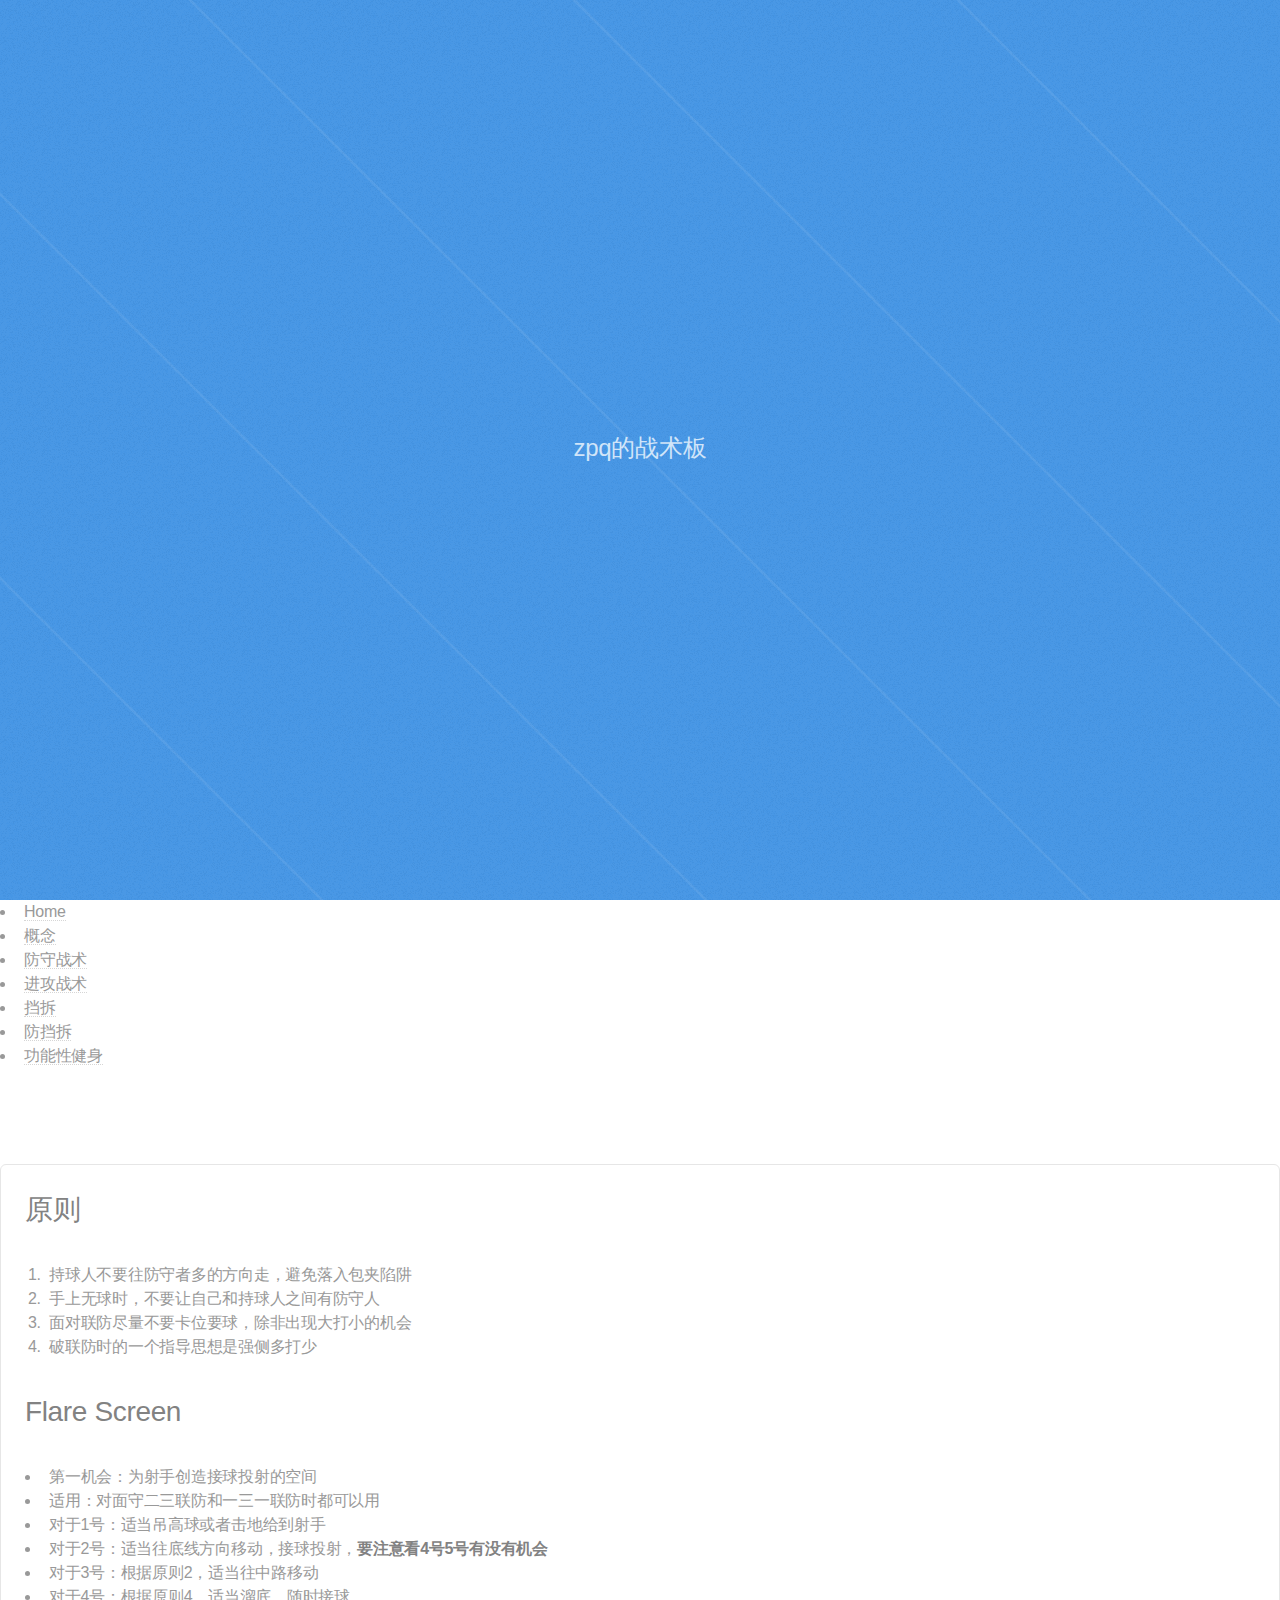
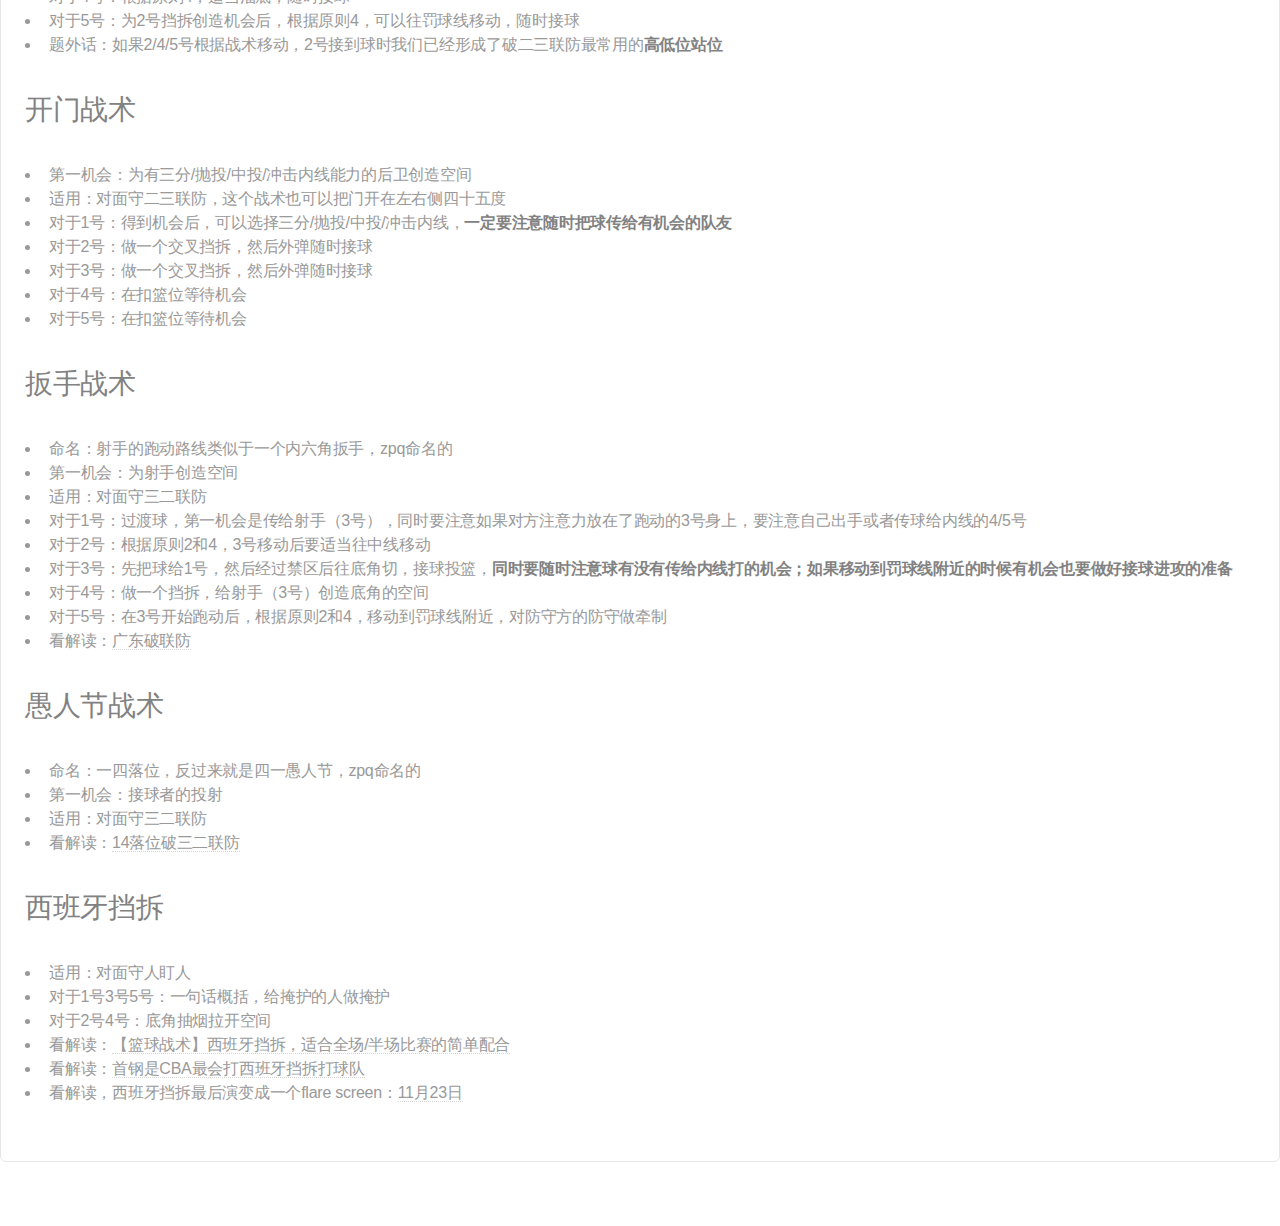
==== attack.html @ 1b08dfd0 "test" ====
<!DOCTYPE HTML>
<!--
	TXT by HTML5 UP
	html5up.net | @ajlkn
	Free for personal and commercial use under the CCA 3.0 license (html5up.net/license)
-->
<html>

<head>
	<title>进攻战术</title>
	<meta charset="utf-8" />
	<meta name="viewport" content="width=device-width, initial-scale=1, user-scalable=no" />
	<link rel="stylesheet" href="assets/css/main.css" />
</head>

<body class="is-preload">
	<div id="page-wrapper">

		<!-- Header -->
		<header id="header">
			<div class="logo container">
				<div>
					<p>zpq的战术板</p>
				</div>
			</div>
		</header>

		<!-- Nav -->
		<nav id="nav">
			<ul>
				<li><a href="index.html">Home</a></li>
				<li><a href="concept.html">概念</a></li>
				<li><a href="defense.html">防守战术</a></li>
				<li class="current"><a href="attack.html">进攻战术</a></li>
				<li><a href="pickroll.html">挡拆</a></li>
				<li><a href="pickrollDefense.html">防挡拆</a></li>
				<li><a href="fitness.html">功能性健身</a></li>
			</ul>
		</nav>

		<!-- Main -->
		<section id="main">
			<div class="container">
				<div class="row">
					<div class="col-12">
						<div class="content">

							<!-- Content -->

							<article class="box page-content">

								<!-- <section>
									<span class="image featured"><img src="images/pic05.jpg" alt="" /></span>
									<p>
										Phasellus quam turpis, feugiat sit amet ornare in, hendrerit in lectus.
										Praesent semper mod quis eget mi. Etiam eu ante risus. Aliquam erat volutpat.
										Aliquam luctus et mattis lectus sit amet pulvinar. Nam turpis nisi
										consequat etiam lorem ipsum dolor sit amet nullam.
									</p>
								</section> -->

								<section>
									<h2>原则</h2>
									<p>
									<ol>
										<li>持球人不要往防守者多的方向走，避免落入包夹陷阱</li>
										<li>手上无球时，不要让自己和持球人之间有防守人</li>
										<li>面对联防尽量不要卡位要球，除非出现大打小的机会</li>
										<li>破联防时的一个指导思想是强侧多打少</li>
									</ol>
									</p>
								</section>

								<section>
									<h2>Flare Screen</h2>
									<p style="background-color:#b1ddab;">
									<ul>
										<li>第一机会：为射手创造接球投射的空间</li>
										<li>适用：对面守二三联防和一三一联防时都可以用</li>
										<li>对于1号：适当吊高球或者击地给到射手</li>
										<li>对于2号：适当往底线方向移动，接球投射，<b>要注意看4号5号有没有机会</b></li>
										<li>对于3号：根据原则2，适当往中路移动</li>
										<li>对于4号：根据原则4，适当溜底，随时接球</li>
										<li>对于5号：为2号挡拆创造机会后，根据原则4，可以往罚球线移动，随时接球</li>
										<li>题外话：如果2/4/5号根据战术移动，2号接到球时我们已经形成了破二三联防最常用的<b>高低位站位</b></li>
									</ul>
									</p>
								</section>

								<section>
									<h2>开门战术</h2>
									<p>
									<ul>
										<li>第一机会：为有三分/抛投/中投/冲击内线能力的后卫创造空间</li>
										<li>适用：对面守二三联防，这个战术也可以把门开在左右侧四十五度</li>
										<li>对于1号：得到机会后，可以选择三分/抛投/中投/冲击内线，<b>一定要注意随时把球传给有机会的队友</b></li>
										<li>对于2号：做一个交叉挡拆，然后外弹随时接球</li>
										<li>对于3号：做一个交叉挡拆，然后外弹随时接球</li>
										<li>对于4号：在扣篮位等待机会</li>
										<li>对于5号：在扣篮位等待机会</li>
									</ul>
									</p>
								</section>

								<section>
									<h2>扳手战术</h2>
									<p style="background-color:#b1ddab;">
									<ul>
										<li>命名：射手的跑动路线类似于一个内六角扳手，zpq命名的</li>
										<li>第一机会：为射手创造空间</li>
										<li>适用：对面守三二联防</li>
										<li>对于1号：过渡球，第一机会是传给射手（3号），同时要注意如果对方注意力放在了跑动的3号身上，要注意自己出手或者传球给内线的4/5号</li>
										<li>对于2号：根据原则2和4，3号移动后要适当往中线移动</li>
										<li>对于3号：先把球给1号，然后经过禁区后往底角切，接球投篮，<b>同时要随时注意球有没有传给内线打的机会；如果移动到罚球线附近的时候有机会也要做好接球进攻的准备</b>
										</li>
										<li>对于4号：做一个挡拆，给射手（3号）创造底角的空间</li>
										<li>对于5号：在3号开始跑动后，根据原则2和4，移动到罚球线附近，对防守方的防守做牵制</li>
										<li>看解读：<a target="_blank" href="https://www.bilibili.com/video/BV1ux4y1G7eY">广东破联防</a></li>
									</ul>
									</p>
								</section>

								<section>
									<h2>愚人节战术</h2>
									<p>
									<ul>
										<li>命名：一四落位，反过来就是四一愚人节，zpq命名的</li>
										<li>第一机会：接球者的投射</li>
										<li>适用：对面守三二联防</li>
										<li>看解读：<a target="_blank" href="https://www.bilibili.com/video/BV1Rs4y1Y71K">14落位破三二联防</a>
										</li>
									</ul>
									</p>
								</section>

								<section>
									<h2>西班牙挡拆</h2>
									<p style="background-color:#b1ddab;">
									<ul>
										<li>适用：对面守人盯人</li>
										<li>对于1号3号5号：一句话概括，给掩护的人做掩护</li>
										<li>对于2号4号：底角抽烟拉开空间</li>
										<li>看解读：<a target="_blank" href="https://www.bilibili.com/video/BV1g3411w7Gk">【篮球战术】西班牙挡拆，适合全场/半场比赛的简单配合</a>
										</li>
										<li>看解读：<a target="_blank" href="https://www.bilibili.com/video/BV1e84y1a7om">首钢是CBA最会打西班牙挡拆打球队</a>
										</li>
										<li>看解读，西班牙挡拆最后演变成一个flare screen：<a target="_blank" href="https://www.bilibili.com/video/BV1v3411f7Bf">11月23日</a>
										</li>
									</ul>
									</p>
								</section>

							</article>

						</div>
					</div>
				</div>
			</div>
		</section>

	</div>

	<!-- Scripts -->
	<script src="assets/js/jquery.min.js"></script>
	<script src="assets/js/jquery.dropotron.min.js"></script>
	<script src="assets/js/jquery.scrolly.min.js"></script>
	<script src="assets/js/browser.min.js"></script>
	<script src="assets/js/breakpoints.min.js"></script>
	<script src="assets/js/util.js"></script>
	<script src="assets/js/main.js"></script>

</body>

</html>
---- assets/css/main.css ----
@import url(fontawesome-all.min.css);

/*
	Fractal by HTML5 UP
	html5up.net | @ajlkn
	Free for personal and commercial use under the CCA 3.0 license (html5up.net/license)
*/

html, body, div, span, applet, object,
iframe, h1, h2, h3, h4, h5, h6, p, blockquote,
pre, a, abbr, acronym, address, big, cite,
code, del, dfn, em, img, ins, kbd, q, s, samp,
small, strike, strong, sub, sup, tt, var, b,
u, i, center, dl, dt, dd, ol, ul, li, fieldset,
form, label, legend, table, caption, tbody,
tfoot, thead, tr, th, td, article, aside,
canvas, details, embed, figure, figcaption,
footer, header, hgroup, menu, nav, output, ruby,
section, summary, time, mark, audio, video {
	margin: 0;
	padding: 0;
	border: 0;
	font-size: 100%;
	font: inherit;
	vertical-align: baseline;}

article, aside, details, figcaption, figure,
footer, header, hgroup, menu, nav, section {
	display: block;}

body {
	line-height: 1;
}

ol, ul {
	list-style: none;
}

blockquote, q {
	quotes: none;
}

	blockquote:before, blockquote:after, q:before, q:after {
		content: '';
		content: none;
	}

table {
	border-collapse: collapse;
	border-spacing: 0;
}

body {
	-webkit-text-size-adjust: none;
}

mark {
	background-color: transparent;
	color: inherit;
}

input::-moz-focus-inner {
	border: 0;
	padding: 0;
}

input, select, textarea {
	-moz-appearance: none;
	-webkit-appearance: none;
	-ms-appearance: none;
	appearance: none;
}

/* Basic */

	@-ms-viewport {
		width: device-width;
	}

	body {
		-ms-overflow-style: scrollbar;
	}

	@media screen and (max-width: 360px) {

		html, body {
			min-width: 320px;
		}

	}

	html {
		box-sizing: border-box;
	}

	*, *:before, *:after {
		box-sizing: inherit;
	}

	body {
		background: #ffffff;
	}

		body.is-preload *, body.is-preload *:before, body.is-preload *:after {
			-moz-animation: none !important;
			-webkit-animation: none !important;
			-ms-animation: none !important;
			animation: none !important;
			-moz-transition: none !important;
			-webkit-transition: none !important;
			-ms-transition: none !important;
			transition: none !important;
		}

/* Type */

	body {
		color: #999999;
	}

	html, input, select, textarea {
		font-size: 16pt;
	}

		@media screen and (max-width: 1680px) {

			html, input, select, textarea {
				font-size: 13pt;
			}

		}

		@media screen and (max-width: 1280px) {

			html, input, select, textarea {
				font-size: 12pt;
			}

		}

		@media screen and (max-width: 360px) {

			html, input, select, textarea {
				font-size: 11pt;
			}

		}

	body, input, select, textarea {
		font-family: Arial, Helvetica, sans-serif;
		font-weight: normal;
		line-height: 1.5em;
		letter-spacing: -0.015em;
	}

	a {
		-moz-transition: color 0.2s ease-in-out, border-bottom-color 0.2s ease-in-out;
		-webkit-transition: color 0.2s ease-in-out, border-bottom-color 0.2s ease-in-out;
		-ms-transition: color 0.2s ease-in-out, border-bottom-color 0.2s ease-in-out;
		transition: color 0.2s ease-in-out, border-bottom-color 0.2s ease-in-out;
		text-decoration: none;
		border-bottom: dotted 1px;
	}

		a:hover {
			border-bottom-color: transparent !important;
		}

	strong, b {
		font-weight: bold;
	}

	em, i {
		font-style: italic;
	}

	p {
		margin: 0 0 2em 0;
	}

	h1, h2, h3, h4, h5, h6 {
		font-weight: normal;
		line-height: 1em;
		margin: 0 0 1em 0;
		letter-spacing: -0.0125em;
	}

		h1 a, h2 a, h3 a, h4 a, h5 a, h6 a {
			color: inherit;
			text-decoration: none;
			border-bottom: none;
		}

		@media screen and (max-width: 980px) {

			h1 br, h2 br, h3 br, h4 br, h5 br, h6 br {
				display: none;
			}

		}

	h2 {
		font-size: 1.75em;
		line-height: 1.5em;
	}

	h3 {
		font-size: 1.5em;
		line-height: 1.5em;
	}

	h4 {
		font-size: 1.1em;
		line-height: 1.5em;
	}

	h5 {
		font-size: 0.9em;
		line-height: 1.5em;
	}

	h6 {
		font-size: 0.7em;
		line-height: 1.5em;
	}

	@media screen and (max-width: 736px) {

		h2 {
			font-size: 1.25em;
		}

		h3 {
			font-size: 1.2em;
		}

		h4 {
			font-size: 1em;
		}

	}

	sub {
		font-size: 0.8em;
		position: relative;
		top: 0.5em;
	}

	sup {
		font-size: 0.8em;
		position: relative;
		top: -0.5em;
	}

	blockquote {
		border-left-style: solid;
		border-left-width: 4px;
		font-style: italic;
		margin: 0 0 2em 0;
		padding: 0.5em 0 0.5em 2em;
	}

	code {
		border-radius: 6px;
		border-style: solid;
		border-width: 1px;
		font-family: "Courier New", monospace;
		font-size: 0.9em;
		margin: 0 0.25em;
		padding: 0.25em 0.65em;
	}

	pre {
		-webkit-overflow-scrolling: touch;
		font-family: "Courier New", monospace;
		font-size: 0.9em;
		margin: 0 0 2em 0;
	}

		pre code {
			display: block;
			line-height: 1.75em;
			padding: 1em 1.5em;
			overflow-x: auto;
		}

	hr {
		border: 0;
		border-bottom-style: solid;
		border-bottom-width: 1px;
		margin: 2em 0;
	}

		hr.major {
			margin: 3em 0;
		}

	.align-left {
		text-align: left;
	}

	.align-center {
		text-align: center;
	}

	.align-right {
		text-align: right;
	}

	input, select, textarea {
		color: #999999;
	}

	a {
		color: inherit;
		border-bottom-color: #d6d6d6;
	}

		a:hover {
			color: #4696e5;
		}

	strong, b {
		color: #828282;
	}

	h1, h2, h3, h4, h5, h6 {
		color: #828282;
	}

	blockquote {
		border-left-color: #e6e6e6;
	}

	code {
		background: rgba(144, 144, 144, 0.075);
		border-color: #e6e6e6;
	}

	hr {
		border-bottom-color: #e6e6e6;
	}

/* Row */

	.row {
		display: flex;
		flex-wrap: wrap;
		box-sizing: border-box;
		align-items: stretch;
	}

		.row > * {
			box-sizing: border-box;
		}

		.row.gtr-uniform > * > :last-child {
			margin-bottom: 0;
		}

		.row.aln-left {
			justify-content: flex-start;
		}

		.row.aln-center {
			justify-content: center;
		}

		.row.aln-right {
			justify-content: flex-end;
		}

		.row.aln-top {
			align-items: flex-start;
		}

		.row.aln-middle {
			align-items: center;
		}

		.row.aln-bottom {
			align-items: flex-end;
		}

		.row > .imp {
			order: -1;
		}

		.row > .col-1 {
			width: 8.33333%;
		}

		.row > .off-1 {
			margin-left: 8.33333%;
		}

		.row > .col-2 {
			width: 16.66667%;
		}

		.row > .off-2 {
			margin-left: 16.66667%;
		}

		.row > .col-3 {
			width: 25%;
		}

		.row > .off-3 {
			margin-left: 25%;
		}

		.row > .col-4 {
			width: 33.33333%;
		}

		.row > .off-4 {
			margin-left: 33.33333%;
		}

		.row > .col-5 {
			width: 41.66667%;
		}

		.row > .off-5 {
			margin-left: 41.66667%;
		}

		.row > .col-6 {
			width: 50%;
		}

		.row > .off-6 {
			margin-left: 50%;
		}

		.row > .col-7 {
			width: 58.33333%;
		}

		.row > .off-7 {
			margin-left: 58.33333%;
		}

		.row > .col-8 {
			width: 66.66667%;
		}

		.row > .off-8 {
			margin-left: 66.66667%;
		}

		.row > .col-9 {
			width: 75%;
		}

		.row > .off-9 {
			margin-left: 75%;
		}

		.row > .col-10 {
			width: 83.33333%;
		}

		.row > .off-10 {
			margin-left: 83.33333%;
		}

		.row > .col-11 {
			width: 91.66667%;
		}

		.row > .off-11 {
			margin-left: 91.66667%;
		}

		.row > .col-12 {
			width: 100%;
		}

		.row > .off-12 {
			margin-left: 100%;
		}

		.row.gtr-0 {
			margin-top: 0;
			margin-left: 0em;
		}

			.row.gtr-0 > * {
				padding: 0 0 0 0em;
			}

			.row.gtr-0.gtr-uniform {
				margin-top: 0em;
			}

				.row.gtr-0.gtr-uniform > * {
					padding-top: 0em;
				}

		.row.gtr-25 {
			margin-top: 0;
			margin-left: -0.375em;
		}

			.row.gtr-25 > * {
				padding: 0 0 0 0.375em;
			}

			.row.gtr-25.gtr-uniform {
				margin-top: -0.375em;
			}

				.row.gtr-25.gtr-uniform > * {
					padding-top: 0.375em;
				}

		.row.gtr-50 {
			margin-top: 0;
			margin-left: -0.75em;
		}

			.row.gtr-50 > * {
				padding: 0 0 0 0.75em;
			}

			.row.gtr-50.gtr-uniform {
				margin-top: -0.75em;
			}

				.row.gtr-50.gtr-uniform > * {
					padding-top: 0.75em;
				}

		.row {
			margin-top: 0;
			margin-left: -1.5em;
		}

			.row > * {
				padding: 0 0 0 1.5em;
			}

			.row.gtr-uniform {
				margin-top: -1.5em;
			}

				.row.gtr-uniform > * {
					padding-top: 1.5em;
				}

		.row.gtr-150 {
			margin-top: 0;
			margin-left: -2.25em;
		}

			.row.gtr-150 > * {
				padding: 0 0 0 2.25em;
			}

			.row.gtr-150.gtr-uniform {
				margin-top: -2.25em;
			}

				.row.gtr-150.gtr-uniform > * {
					padding-top: 2.25em;
				}

		.row.gtr-200 {
			margin-top: 0;
			margin-left: -3em;
		}

			.row.gtr-200 > * {
				padding: 0 0 0 3em;
			}

			.row.gtr-200.gtr-uniform {
				margin-top: -3em;
			}

				.row.gtr-200.gtr-uniform > * {
					padding-top: 3em;
				}

		@media screen and (max-width: 1680px) {

			.row {
				display: flex;
				flex-wrap: wrap;
				box-sizing: border-box;
				align-items: stretch;
			}

				.row > * {
					box-sizing: border-box;
				}

				.row.gtr-uniform > * > :last-child {
					margin-bottom: 0;
				}

				.row.aln-left {
					justify-content: flex-start;
				}

				.row.aln-center {
					justify-content: center;
				}

				.row.aln-right {
					justify-content: flex-end;
				}

				.row.aln-top {
					align-items: flex-start;
				}

				.row.aln-middle {
					align-items: center;
				}

				.row.aln-bottom {
					align-items: flex-end;
				}

				.row > .imp-xlarge {
					order: -1;
				}

				.row > .col-1-xlarge {
					width: 8.33333%;
				}

				.row > .off-1-xlarge {
					margin-left: 8.33333%;
				}

				.row > .col-2-xlarge {
					width: 16.66667%;
				}

				.row > .off-2-xlarge {
					margin-left: 16.66667%;
				}

				.row > .col-3-xlarge {
					width: 25%;
				}

				.row > .off-3-xlarge {
					margin-left: 25%;
				}

				.row > .col-4-xlarge {
					width: 33.33333%;
				}

				.row > .off-4-xlarge {
					margin-left: 33.33333%;
				}

				.row > .col-5-xlarge {
					width: 41.66667%;
				}

				.row > .off-5-xlarge {
					margin-left: 41.66667%;
				}

				.row > .col-6-xlarge {
					width: 50%;
				}

				.row > .off-6-xlarge {
					margin-left: 50%;
				}

				.row > .col-7-xlarge {
					width: 58.33333%;
				}

				.row > .off-7-xlarge {
					margin-left: 58.33333%;
				}

				.row > .col-8-xlarge {
					width: 66.66667%;
				}

				.row > .off-8-xlarge {
					margin-left: 66.66667%;
				}

				.row > .col-9-xlarge {
					width: 75%;
				}

				.row > .off-9-xlarge {
					margin-left: 75%;
				}

				.row > .col-10-xlarge {
					width: 83.33333%;
				}

				.row > .off-10-xlarge {
					margin-left: 83.33333%;
				}

				.row > .col-11-xlarge {
					width: 91.66667%;
				}

				.row > .off-11-xlarge {
					margin-left: 91.66667%;
				}

				.row > .col-12-xlarge {
					width: 100%;
				}

				.row > .off-12-xlarge {
					margin-left: 100%;
				}

				.row.gtr-0 {
					margin-top: 0;
					margin-left: 0em;
				}

					.row.gtr-0 > * {
						padding: 0 0 0 0em;
					}

					.row.gtr-0.gtr-uniform {
						margin-top: 0em;
					}

						.row.gtr-0.gtr-uniform > * {
							padding-top: 0em;
						}

				.row.gtr-25 {
					margin-top: 0;
					margin-left: -0.375em;
				}

					.row.gtr-25 > * {
						padding: 0 0 0 0.375em;
					}

					.row.gtr-25.gtr-uniform {
						margin-top: -0.375em;
					}

						.row.gtr-25.gtr-uniform > * {
							padding-top: 0.375em;
						}

				.row.gtr-50 {
					margin-top: 0;
					margin-left: -0.75em;
				}

					.row.gtr-50 > * {
						padding: 0 0 0 0.75em;
					}

					.row.gtr-50.gtr-uniform {
						margin-top: -0.75em;
					}

						.row.gtr-50.gtr-uniform > * {
							padding-top: 0.75em;
						}

				.row {
					margin-top: 0;
					margin-left: -1.5em;
				}

					.row > * {
						padding: 0 0 0 1.5em;
					}

					.row.gtr-uniform {
						margin-top: -1.5em;
					}

						.row.gtr-uniform > * {
							padding-top: 1.5em;
						}

				.row.gtr-150 {
					margin-top: 0;
					margin-left: -2.25em;
				}

					.row.gtr-150 > * {
						padding: 0 0 0 2.25em;
					}

					.row.gtr-150.gtr-uniform {
						margin-top: -2.25em;
					}

						.row.gtr-150.gtr-uniform > * {
							padding-top: 2.25em;
						}

				.row.gtr-200 {
					margin-top: 0;
					margin-left: -3em;
				}

					.row.gtr-200 > * {
						padding: 0 0 0 3em;
					}

					.row.gtr-200.gtr-uniform {
						margin-top: -3em;
					}

						.row.gtr-200.gtr-uniform > * {
							padding-top: 3em;
						}

		}

		@media screen and (max-width: 1280px) {

			.row {
				display: flex;
				flex-wrap: wrap;
				box-sizing: border-box;
				align-items: stretch;
			}

				.row > * {
					box-sizing: border-box;
				}

				.row.gtr-uniform > * > :last-child {
					margin-bottom: 0;
				}

				.row.aln-left {
					justify-content: flex-start;
				}

				.row.aln-center {
					justify-content: center;
				}

				.row.aln-right {
					justify-content: flex-end;
				}

				.row.aln-top {
					align-items: flex-start;
				}

				.row.aln-middle {
					align-items: center;
				}

				.row.aln-bottom {
					align-items: flex-end;
				}

				.row > .imp-large {
					order: -1;
				}

				.row > .col-1-large {
					width: 8.33333%;
				}

				.row > .off-1-large {
					margin-left: 8.33333%;
				}

				.row > .col-2-large {
					width: 16.66667%;
				}

				.row > .off-2-large {
					margin-left: 16.66667%;
				}

				.row > .col-3-large {
					width: 25%;
				}

				.row > .off-3-large {
					margin-left: 25%;
				}

				.row > .col-4-large {
					width: 33.33333%;
				}

				.row > .off-4-large {
					margin-left: 33.33333%;
				}

				.row > .col-5-large {
					width: 41.66667%;
				}

				.row > .off-5-large {
					margin-left: 41.66667%;
				}

				.row > .col-6-large {
					width: 50%;
				}

				.row > .off-6-large {
					margin-left: 50%;
				}

				.row > .col-7-large {
					width: 58.33333%;
				}

				.row > .off-7-large {
					margin-left: 58.33333%;
				}

				.row > .col-8-large {
					width: 66.66667%;
				}

				.row > .off-8-large {
					margin-left: 66.66667%;
				}

				.row > .col-9-large {
					width: 75%;
				}

				.row > .off-9-large {
					margin-left: 75%;
				}

				.row > .col-10-large {
					width: 83.33333%;
				}

				.row > .off-10-large {
					margin-left: 83.33333%;
				}

				.row > .col-11-large {
					width: 91.66667%;
				}

				.row > .off-11-large {
					margin-left: 91.66667%;
				}

				.row > .col-12-large {
					width: 100%;
				}

				.row > .off-12-large {
					margin-left: 100%;
				}

				.row.gtr-0 {
					margin-top: 0;
					margin-left: 0em;
				}

					.row.gtr-0 > * {
						padding: 0 0 0 0em;
					}

					.row.gtr-0.gtr-uniform {
						margin-top: 0em;
					}

						.row.gtr-0.gtr-uniform > * {
							padding-top: 0em;
						}

				.row.gtr-25 {
					margin-top: 0;
					margin-left: -0.375em;
				}

					.row.gtr-25 > * {
						padding: 0 0 0 0.375em;
					}

					.row.gtr-25.gtr-uniform {
						margin-top: -0.375em;
					}

						.row.gtr-25.gtr-uniform > * {
							padding-top: 0.375em;
						}

				.row.gtr-50 {
					margin-top: 0;
					margin-left: -0.75em;
				}

					.row.gtr-50 > * {
						padding: 0 0 0 0.75em;
					}

					.row.gtr-50.gtr-uniform {
						margin-top: -0.75em;
					}

						.row.gtr-50.gtr-uniform > * {
							padding-top: 0.75em;
						}

				.row {
					margin-top: 0;
					margin-left: -1.5em;
				}

					.row > * {
						padding: 0 0 0 1.5em;
					}

					.row.gtr-uniform {
						margin-top: -1.5em;
					}

						.row.gtr-uniform > * {
							padding-top: 1.5em;
						}

				.row.gtr-150 {
					margin-top: 0;
					margin-left: -2.25em;
				}

					.row.gtr-150 > * {
						padding: 0 0 0 2.25em;
					}

					.row.gtr-150.gtr-uniform {
						margin-top: -2.25em;
					}

						.row.gtr-150.gtr-uniform > * {
							padding-top: 2.25em;
						}

				.row.gtr-200 {
					margin-top: 0;
					margin-left: -3em;
				}

					.row.gtr-200 > * {
						padding: 0 0 0 3em;
					}

					.row.gtr-200.gtr-uniform {
						margin-top: -3em;
					}

						.row.gtr-200.gtr-uniform > * {
							padding-top: 3em;
						}

		}

		@media screen and (max-width: 980px) {

			.row {
				display: flex;
				flex-wrap: wrap;
				box-sizing: border-box;
				align-items: stretch;
			}

				.row > * {
					box-sizing: border-box;
				}

				.row.gtr-uniform > * > :last-child {
					margin-bottom: 0;
				}

				.row.aln-left {
					justify-content: flex-start;
				}

				.row.aln-center {
					justify-content: center;
				}

				.row.aln-right {
					justify-content: flex-end;
				}

				.row.aln-top {
					align-items: flex-start;
				}

				.row.aln-middle {
					align-items: center;
				}

				.row.aln-bottom {
					align-items: flex-end;
				}

				.row > .imp-medium {
					order: -1;
				}

				.row > .col-1-medium {
					width: 8.33333%;
				}

				.row > .off-1-medium {
					margin-left: 8.33333%;
				}

				.row > .col-2-medium {
					width: 16.66667%;
				}

				.row > .off-2-medium {
					margin-left: 16.66667%;
				}

				.row > .col-3-medium {
					width: 25%;
				}

				.row > .off-3-medium {
					margin-left: 25%;
				}

				.row > .col-4-medium {
					width: 33.33333%;
				}

				.row > .off-4-medium {
					margin-left: 33.33333%;
				}

				.row > .col-5-medium {
					width: 41.66667%;
				}

				.row > .off-5-medium {
					margin-left: 41.66667%;
				}

				.row > .col-6-medium {
					width: 50%;
				}

				.row > .off-6-medium {
					margin-left: 50%;
				}

				.row > .col-7-medium {
					width: 58.33333%;
				}

				.row > .off-7-medium {
					margin-left: 58.33333%;
				}

				.row > .col-8-medium {
					width: 66.66667%;
				}

				.row > .off-8-medium {
					margin-left: 66.66667%;
				}

				.row > .col-9-medium {
					width: 75%;
				}

				.row > .off-9-medium {
					margin-left: 75%;
				}

				.row > .col-10-medium {
					width: 83.33333%;
				}

				.row > .off-10-medium {
					margin-left: 83.33333%;
				}

				.row > .col-11-medium {
					width: 91.66667%;
				}

				.row > .off-11-medium {
					margin-left: 91.66667%;
				}

				.row > .col-12-medium {
					width: 100%;
				}

				.row > .off-12-medium {
					margin-left: 100%;
				}

				.row.gtr-0 {
					margin-top: 0;
					margin-left: 0em;
				}

					.row.gtr-0 > * {
						padding: 0 0 0 0em;
					}

					.row.gtr-0.gtr-uniform {
						margin-top: 0em;
					}

						.row.gtr-0.gtr-uniform > * {
							padding-top: 0em;
						}

				.row.gtr-25 {
					margin-top: 0;
					margin-left: -0.375em;
				}

					.row.gtr-25 > * {
						padding: 0 0 0 0.375em;
					}

					.row.gtr-25.gtr-uniform {
						margin-top: -0.375em;
					}

						.row.gtr-25.gtr-uniform > * {
							padding-top: 0.375em;
						}

				.row.gtr-50 {
					margin-top: 0;
					margin-left: -0.75em;
				}

					.row.gtr-50 > * {
						padding: 0 0 0 0.75em;
					}

					.row.gtr-50.gtr-uniform {
						margin-top: -0.75em;
					}

						.row.gtr-50.gtr-uniform > * {
							padding-top: 0.75em;
						}

				.row {
					margin-top: 0;
					margin-left: -1.5em;
				}

					.row > * {
						padding: 0 0 0 1.5em;
					}

					.row.gtr-uniform {
						margin-top: -1.5em;
					}

						.row.gtr-uniform > * {
							padding-top: 1.5em;
						}

				.row.gtr-150 {
					margin-top: 0;
					margin-left: -2.25em;
				}

					.row.gtr-150 > * {
						padding: 0 0 0 2.25em;
					}

					.row.gtr-150.gtr-uniform {
						margin-top: -2.25em;
					}

						.row.gtr-150.gtr-uniform > * {
							padding-top: 2.25em;
						}

				.row.gtr-200 {
					margin-top: 0;
					margin-left: -3em;
				}

					.row.gtr-200 > * {
						padding: 0 0 0 3em;
					}

					.row.gtr-200.gtr-uniform {
						margin-top: -3em;
					}

						.row.gtr-200.gtr-uniform > * {
							padding-top: 3em;
						}

		}

		@media screen and (max-width: 736px) {

			.row {
				display: flex;
				flex-wrap: wrap;
				box-sizing: border-box;
				align-items: stretch;
			}

				.row > * {
					box-sizing: border-box;
				}

				.row.gtr-uniform > * > :last-child {
					margin-bottom: 0;
				}

				.row.aln-left {
					justify-content: flex-start;
				}

				.row.aln-center {
					justify-content: center;
				}

				.row.aln-right {
					justify-content: flex-end;
				}

				.row.aln-top {
					align-items: flex-start;
				}

				.row.aln-middle {
					align-items: center;
				}

				.row.aln-bottom {
					align-items: flex-end;
				}

				.row > .imp-small {
					order: -1;
				}

				.row > .col-1-small {
					width: 8.33333%;
				}

				.row > .off-1-small {
					margin-left: 8.33333%;
				}

				.row > .col-2-small {
					width: 16.66667%;
				}

				.row > .off-2-small {
					margin-left: 16.66667%;
				}

				.row > .col-3-small {
					width: 25%;
				}

				.row > .off-3-small {
					margin-left: 25%;
				}

				.row > .col-4-small {
					width: 33.33333%;
				}

				.row > .off-4-small {
					margin-left: 33.33333%;
				}

				.row > .col-5-small {
					width: 41.66667%;
				}

				.row > .off-5-small {
					margin-left: 41.66667%;
				}

				.row > .col-6-small {
					width: 50%;
				}

				.row > .off-6-small {
					margin-left: 50%;
				}

				.row > .col-7-small {
					width: 58.33333%;
				}

				.row > .off-7-small {
					margin-left: 58.33333%;
				}

				.row > .col-8-small {
					width: 66.66667%;
				}

				.row > .off-8-small {
					margin-left: 66.66667%;
				}

				.row > .col-9-small {
					width: 75%;
				}

				.row > .off-9-small {
					margin-left: 75%;
				}

				.row > .col-10-small {
					width: 83.33333%;
				}

				.row > .off-10-small {
					margin-left: 83.33333%;
				}

				.row > .col-11-small {
					width: 91.66667%;
				}

				.row > .off-11-small {
					margin-left: 91.66667%;
				}

				.row > .col-12-small {
					width: 100%;
				}

				.row > .off-12-small {
					margin-left: 100%;
				}

				.row.gtr-0 {
					margin-top: 0;
					margin-left: 0em;
				}

					.row.gtr-0 > * {
						padding: 0 0 0 0em;
					}

					.row.gtr-0.gtr-uniform {
						margin-top: 0em;
					}

						.row.gtr-0.gtr-uniform > * {
							padding-top: 0em;
						}

				.row.gtr-25 {
					margin-top: 0;
					margin-left: -0.375em;
				}

					.row.gtr-25 > * {
						padding: 0 0 0 0.375em;
					}

					.row.gtr-25.gtr-uniform {
						margin-top: -0.375em;
					}

						.row.gtr-25.gtr-uniform > * {
							padding-top: 0.375em;
						}

				.row.gtr-50 {
					margin-top: 0;
					margin-left: -0.75em;
				}

					.row.gtr-50 > * {
						padding: 0 0 0 0.75em;
					}

					.row.gtr-50.gtr-uniform {
						margin-top: -0.75em;
					}

						.row.gtr-50.gtr-uniform > * {
							padding-top: 0.75em;
						}

				.row {
					margin-top: 0;
					margin-left: -1.5em;
				}

					.row > * {
						padding: 0 0 0 1.5em;
					}

					.row.gtr-uniform {
						margin-top: -1.5em;
					}

						.row.gtr-uniform > * {
							padding-top: 1.5em;
						}

				.row.gtr-150 {
					margin-top: 0;
					margin-left: -2.25em;
				}

					.row.gtr-150 > * {
						padding: 0 0 0 2.25em;
					}

					.row.gtr-150.gtr-uniform {
						margin-top: -2.25em;
					}

						.row.gtr-150.gtr-uniform > * {
							padding-top: 2.25em;
						}

				.row.gtr-200 {
					margin-top: 0;
					margin-left: -3em;
				}

					.row.gtr-200 > * {
						padding: 0 0 0 3em;
					}

					.row.gtr-200.gtr-uniform {
						margin-top: -3em;
					}

						.row.gtr-200.gtr-uniform > * {
							padding-top: 3em;
						}

		}

		@media screen and (max-width: 480px) {

			.row {
				display: flex;
				flex-wrap: wrap;
				box-sizing: border-box;
				align-items: stretch;
			}

				.row > * {
					box-sizing: border-box;
				}

				.row.gtr-uniform > * > :last-child {
					margin-bottom: 0;
				}

				.row.aln-left {
					justify-content: flex-start;
				}

				.row.aln-center {
					justify-content: center;
				}

				.row.aln-right {
					justify-content: flex-end;
				}

				.row.aln-top {
					align-items: flex-start;
				}

				.row.aln-middle {
					align-items: center;
				}

				.row.aln-bottom {
					align-items: flex-end;
				}

				.row > .imp-xsmall {
					order: -1;
				}

				.row > .col-1-xsmall {
					width: 8.33333%;
				}

				.row > .off-1-xsmall {
					margin-left: 8.33333%;
				}

				.row > .col-2-xsmall {
					width: 16.66667%;
				}

				.row > .off-2-xsmall {
					margin-left: 16.66667%;
				}

				.row > .col-3-xsmall {
					width: 25%;
				}

				.row > .off-3-xsmall {
					margin-left: 25%;
				}

				.row > .col-4-xsmall {
					width: 33.33333%;
				}

				.row > .off-4-xsmall {
					margin-left: 33.33333%;
				}

				.row > .col-5-xsmall {
					width: 41.66667%;
				}

				.row > .off-5-xsmall {
					margin-left: 41.66667%;
				}

				.row > .col-6-xsmall {
					width: 50%;
				}

				.row > .off-6-xsmall {
					margin-left: 50%;
				}

				.row > .col-7-xsmall {
					width: 58.33333%;
				}

				.row > .off-7-xsmall {
					margin-left: 58.33333%;
				}

				.row > .col-8-xsmall {
					width: 66.66667%;
				}

				.row > .off-8-xsmall {
					margin-left: 66.66667%;
				}

				.row > .col-9-xsmall {
					width: 75%;
				}

				.row > .off-9-xsmall {
					margin-left: 75%;
				}

				.row > .col-10-xsmall {
					width: 83.33333%;
				}

				.row > .off-10-xsmall {
					margin-left: 83.33333%;
				}

				.row > .col-11-xsmall {
					width: 91.66667%;
				}

				.row > .off-11-xsmall {
					margin-left: 91.66667%;
				}

				.row > .col-12-xsmall {
					width: 100%;
				}

				.row > .off-12-xsmall {
					margin-left: 100%;
				}

				.row.gtr-0 {
					margin-top: 0;
					margin-left: 0em;
				}

					.row.gtr-0 > * {
						padding: 0 0 0 0em;
					}

					.row.gtr-0.gtr-uniform {
						margin-top: 0em;
					}

						.row.gtr-0.gtr-uniform > * {
							padding-top: 0em;
						}

				.row.gtr-25 {
					margin-top: 0;
					margin-left: -0.375em;
				}

					.row.gtr-25 > * {
						padding: 0 0 0 0.375em;
					}

					.row.gtr-25.gtr-uniform {
						margin-top: -0.375em;
					}

						.row.gtr-25.gtr-uniform > * {
							padding-top: 0.375em;
						}

				.row.gtr-50 {
					margin-top: 0;
					margin-left: -0.75em;
				}

					.row.gtr-50 > * {
						padding: 0 0 0 0.75em;
					}

					.row.gtr-50.gtr-uniform {
						margin-top: -0.75em;
					}

						.row.gtr-50.gtr-uniform > * {
							padding-top: 0.75em;
						}

				.row {
					margin-top: 0;
					margin-left: -1.5em;
				}

					.row > * {
						padding: 0 0 0 1.5em;
					}

					.row.gtr-uniform {
						margin-top: -1.5em;
					}

						.row.gtr-uniform > * {
							padding-top: 1.5em;
						}

				.row.gtr-150 {
					margin-top: 0;
					margin-left: -2.25em;
				}

					.row.gtr-150 > * {
						padding: 0 0 0 2.25em;
					}

					.row.gtr-150.gtr-uniform {
						margin-top: -2.25em;
					}

						.row.gtr-150.gtr-uniform > * {
							padding-top: 2.25em;
						}

				.row.gtr-200 {
					margin-top: 0;
					margin-left: -3em;
				}

					.row.gtr-200 > * {
						padding: 0 0 0 3em;
					}

					.row.gtr-200.gtr-uniform {
						margin-top: -3em;
					}

						.row.gtr-200.gtr-uniform > * {
							padding-top: 3em;
						}

		}

/* Box */

	.box {
		border-radius: 6px;
		border: solid 1px #e6e6e6;
		margin-bottom: 2em;
		padding: 1.5em;
	}

		.box > :last-child,
		.box > :last-child > :last-child,
		.box > :last-child > :last-child > :last-child {
			margin-bottom: 0;
		}

		.box.alt {
			border: 0;
			border-radius: 0;
			padding: 0;
		}

/* Button */

	input[type="submit"],
	input[type="reset"],
	input[type="button"],
	button,
	.button {
		-moz-appearance: none;
		-webkit-appearance: none;
		-ms-appearance: none;
		appearance: none;
		-moz-transition: background-color 0.2s ease-in-out, color 0.2s ease-in-out;
		-webkit-transition: background-color 0.2s ease-in-out, color 0.2s ease-in-out;
		-ms-transition: background-color 0.2s ease-in-out, color 0.2s ease-in-out;
		transition: background-color 0.2s ease-in-out, color 0.2s ease-in-out;
		border-radius: 6px;
		border: 0;
		cursor: pointer;
		display: inline-block;
		font-weight: bold;
		height: 2.85em;
		line-height: 2.95em;
		padding: 0 1.75em;
		text-align: center;
		text-decoration: none;
		white-space: nowrap;
	}

		input[type="submit"].icon,
		input[type="reset"].icon,
		input[type="button"].icon,
		button.icon,
		.button.icon {
			padding-left: 1.35em;
		}

			input[type="submit"].icon:before,
			input[type="reset"].icon:before,
			input[type="button"].icon:before,
			button.icon:before,
			.button.icon:before {
				margin-right: 0.5em;
			}

		input[type="submit"].fit,
		input[type="reset"].fit,
		input[type="button"].fit,
		button.fit,
		.button.fit {
			width: 100%;
		}

		input[type="submit"].small,
		input[type="reset"].small,
		input[type="button"].small,
		button.small,
		.button.small {
			font-size: 0.8em;
		}

		input[type="submit"].large,
		input[type="reset"].large,
		input[type="button"].large,
		button.large,
		.button.large {
			font-size: 1.35em;
		}

		input[type="submit"].disabled, input[type="submit"]:disabled,
		input[type="reset"].disabled,
		input[type="reset"]:disabled,
		input[type="button"].disabled,
		input[type="button"]:disabled,
		button.disabled,
		button:disabled,
		.button.disabled,
		.button:disabled {
			pointer-events: none;
			cursor: default;
			opacity: 0.25;
		}

		@media screen and (max-width: 480px) {

			input[type="submit"].icon,
			input[type="reset"].icon,
			input[type="button"].icon,
			button.icon,
			.button.icon {
				padding: 0;
			}

		}

	@media screen and (max-width: 480px) and (orientation: portrait) {

		input[type="submit"],
		input[type="reset"],
		input[type="button"],
		button,
		.button {
			padding: 0;
		}

	}

	input[type="submit"],
	input[type="reset"],
	input[type="button"],
	button,
	.button {
		background-color: transparent;
		color: #828282 !important;
		box-shadow: inset 0 0 0 2px #e6e6e6;
	}

		input[type="submit"]:hover,
		input[type="reset"]:hover,
		input[type="button"]:hover,
		button:hover,
		.button:hover {
			background-color: rgba(144, 144, 144, 0.075);
		}

		input[type="submit"]:active,
		input[type="reset"]:active,
		input[type="button"]:active,
		button:active,
		.button:active {
			background-color: rgba(144, 144, 144, 0.15);
		}

		input[type="submit"].primary,
		input[type="reset"].primary,
		input[type="button"].primary,
		button.primary,
		.button.primary {
			box-shadow: none;
			background-color: #4696e5;
			color: #ffffff !important;
		}

			input[type="submit"].primary:hover,
			input[type="reset"].primary:hover,
			input[type="button"].primary:hover,
			button.primary:hover,
			.button.primary:hover {
				background-color: #5ca3e8;
			}

			input[type="submit"].primary:active,
			input[type="reset"].primary:active,
			input[type="button"].primary:active,
			button.primary:active,
			.button.primary:active {
				background-color: #3089e2;
			}

/* Form */

	form {
		margin: 0 0 2em 0;
	}

	label {
		display: block;
		font-size: 0.9em;
		font-weight: bold;
		margin: 0 0 1em 0;
	}

	input[type="text"],
	input[type="password"],
	input[type="email"],
	select,
	textarea {
		-moz-appearance: none;
		-webkit-appearance: none;
		-ms-appearance: none;
		appearance: none;
		border-radius: 6px;
		border: none;
		border-style: solid;
		border-width: 1px;
		color: inherit;
		display: block;
		outline: 0;
		padding: 0 1em;
		text-decoration: none;
		width: 100%;
	}

		input[type="text"]:invalid,
		input[type="password"]:invalid,
		input[type="email"]:invalid,
		select:invalid,
		textarea:invalid {
			box-shadow: none;
		}

	select {
		background-image: url("data:image/svg+xml;charset=utf8,%3Csvg xmlns='http://www.w3.org/2000/svg' width='40' height='40' preserveAspectRatio='none' viewBox='0 0 40 40'%3E%3Cpath d='M9.4,12.3l10.4,10.4l10.4-10.4c0.2-0.2,0.5-0.4,0.9-0.4c0.3,0,0.6,0.1,0.9,0.4l3.3,3.3c0.2,0.2,0.4,0.5,0.4,0.9 c0,0.4-0.1,0.6-0.4,0.9L20.7,31.9c-0.2,0.2-0.5,0.4-0.9,0.4c-0.3,0-0.6-0.1-0.9-0.4L4.3,17.3c-0.2-0.2-0.4-0.5-0.4-0.9 c0-0.4,0.1-0.6,0.4-0.9l3.3-3.3c0.2-0.2,0.5-0.4,0.9-0.4S9.1,12.1,9.4,12.3z' fill='%23e6e6e6' /%3E%3C/svg%3E");
		background-size: 1.25rem;
		background-repeat: no-repeat;
		background-position: calc(100% - 1rem) center;
		height: 2.75em;
		padding-right: 2.75em;
		text-overflow: ellipsis;
	}

		select option {
			color: #828282;
			background: #ffffff;
		}

		select:focus::-ms-value {
			background-color: transparent;
		}

		select::-ms-expand {
			display: none;
		}

	input[type="text"],
	input[type="password"],
	input[type="email"],
	select {
		height: 2.75em;
	}

	textarea {
		padding: 0.75em 1em;
	}

	input[type="checkbox"],
	input[type="radio"] {
		-moz-appearance: none;
		-webkit-appearance: none;
		-ms-appearance: none;
		appearance: none;
		display: block;
		float: left;
		margin-right: -2em;
		opacity: 0;
		width: 1em;
		z-index: -1;
	}

		input[type="checkbox"] + label,
		input[type="radio"] + label {
			text-decoration: none;
			cursor: pointer;
			display: inline-block;
			font-size: 1em;
			font-weight: normal;
			padding-left: 2.4em;
			padding-right: 0.75em;
			position: relative;
		}

			input[type="checkbox"] + label:before,
			input[type="radio"] + label:before {
				-moz-osx-font-smoothing: grayscale;
				-webkit-font-smoothing: antialiased;
				display: inline-block;
				font-style: normal;
				font-variant: normal;
				text-rendering: auto;
				line-height: 1;
				text-transform: none !important;
				font-family: 'Font Awesome 5 Free';
				font-weight: 900;
			}

			input[type="checkbox"] + label:before,
			input[type="radio"] + label:before {
				border-radius: 6px;
				border-style: solid;
				border-width: 1px;
				content: '';
				display: inline-block;
				font-size: 0.8em;
				height: 2.0625em;
				left: 0;
				line-height: 2.0625em;
				position: absolute;
				text-align: center;
				top: 0;
				width: 2.0625em;
			}

		input[type="checkbox"]:checked + label:before,
		input[type="radio"]:checked + label:before {
			content: '\f00c';
		}

	input[type="checkbox"] + label:before {
		border-radius: 6px;
	}

	input[type="radio"] + label:before {
		border-radius: 100%;
	}

	::-webkit-input-placeholder {
		opacity: 1.0;
	}

	:-moz-placeholder {
		opacity: 1.0;
	}

	::-moz-placeholder {
		opacity: 1.0;
	}

	:-ms-input-placeholder {
		opacity: 1.0;
	}

	.formerize-placeholder {
		opacity: 1.0;
	}

	label {
		color: #828282;
	}

	input[type="text"],
	input[type="password"],
	input[type="email"],
	select,
	textarea {
		color: inherit;
		background-color: rgba(144, 144, 144, 0.075);
		border-color: #e6e6e6;
	}

		input[type="text"]:focus,
		input[type="password"]:focus,
		input[type="email"]:focus,
		select:focus,
		textarea:focus {
			border-color: #4696e5;
			box-shadow: 0 0 0 1px #4696e5;
		}

	.select-wrapper:before {
		color: #e6e6e6;
	}

	input[type="checkbox"] + label,
	input[type="radio"] + label {
		color: #999999;
	}

		input[type="checkbox"] + label:before,
		input[type="radio"] + label:before {
			background-color: rgba(144, 144, 144, 0.075);
			border-color: #e6e6e6;
		}

	input[type="checkbox"]:checked + label:before,
	input[type="radio"]:checked + label:before {
		background-color: #4696e5;
		border-color: #4696e5;
		color: #ffffff;
	}

	input[type="checkbox"]:focus + label:before,
	input[type="radio"]:focus + label:before {
		border-color: #4696e5;
		box-shadow: 0 0 0 1px #4696e5;
	}

	::-webkit-input-placeholder {
		color: #e0e0e0 !important;
	}

	:-moz-placeholder {
		color: #e0e0e0 !important;
	}

	::-moz-placeholder {
		color: #e0e0e0 !important;
	}

	:-ms-input-placeholder {
		color: #e0e0e0 !important;
	}

	.formerize-placeholder {
		color: #e0e0e0 !important;
	}

/* Icon */

	.icon {
		text-decoration: none;
		border-bottom: none;
		position: relative;
	}

		.icon:before {
			-moz-osx-font-smoothing: grayscale;
			-webkit-font-smoothing: antialiased;
			display: inline-block;
			font-style: normal;
			font-variant: normal;
			text-rendering: auto;
			line-height: 1;
			text-transform: none !important;
			font-family: 'Font Awesome 5 Free';
			font-weight: 400;
		}

		.icon > .label {
			display: none;
		}

		.icon:before {
			line-height: inherit;
		}

		.icon.solid:before {
			font-weight: 900;
		}

		.icon.brands:before {
			font-family: 'Font Awesome 5 Brands';
		}

	.icon {
		color: #e0e0e0;
	}

/* Image */

	.image {
		border-radius: 6px;
		border: 0;
		display: inline-block;
		position: relative;
		overflow: hidden;
	}

		.image img {
			border-radius: 6px;
			display: block;
		}

		.image.left, .image.right {
			max-width: 40%;
		}

			.image.left img, .image.right img {
				width: 100%;
			}

		.image.left {
			float: left;
			margin: 0 1.5em 1em 0;
			top: 0.25em;
		}

		.image.right {
			float: right;
			margin: 0 0 1em 1.5em;
			top: 0.25em;
		}

		.image.fit {
			display: block;
			margin: 0 0 2em 0;
			width: 100%;
		}

			.image.fit img {
				width: 100%;
			}

		.image.main {
			display: block;
			margin: 0 0 3em 0;
			width: 100%;
		}

			.image.main img {
				width: 100%;
			}

		.image.phone {
			box-shadow: none;
			border-radius: 0;
			margin: 0 0 3em 0;
			width: 13em;
		}

			.image.phone img {
				border-radius: 0;
				display: block;
				position: relative;
				width: 100%;
			}

			.image.phone .inner, .image.phone:before, .image.phone:after {
				display: block;
				border: solid 2px rgba(255, 255, 255, 0.25);
			}

			.image.phone .inner {
				position: relative;
			}

				.image.phone .inner:before, .image.phone .inner:after {
					content: '';
					position: absolute;
					left: 50%;
				}

				.image.phone .inner:before {
					top: -1.375em;
					margin-left: -1em;
					width: 2em;
					height: 0.25em;
					border-radius: 0.5em;
					background: rgba(255, 255, 255, 0.25);
				}

				.image.phone .inner:after {
					bottom: -2.75em;
					margin-left: -1em;
					width: 2em;
					height: 2em;
					border-radius: 100%;
					border: solid 2px rgba(255, 255, 255, 0.25);
				}

			.image.phone:before, .image.phone:after {
				content: '';
			}

			.image.phone:before {
				height: 2.5em;
				border-radius: 1em 1em 0 0;
				border-bottom: 0;
			}

			.image.phone:after {
				height: 3.5em;
				border-radius: 0 0 1em 1em;
				border-top: 0;
			}

	.image {
		box-shadow: 0 0 0 4px #ffffff, 0 0 0 5px #e6e6e6;
	}

		.image.phone {
			box-shadow: none;
		}

			.image.phone .inner, .image.phone:before, .image.phone:after {
				border-color: #e6e6e6;
			}

			.image.phone .inner:before {
				background: #e6e6e6;
			}

			.image.phone .inner:after {
				border-color: #e6e6e6;
			}

/* List */

	ol {
		list-style: decimal;
		margin: 0 0 2em 0;
		padding-left: 1.25em;
	}

		ol li {
			padding-left: 0.25em;
		}

	ul {
		list-style: disc;
		margin: 0 0 2em 0;
		padding-left: 1em;
	}

		ul li {
			padding-left: 0.5em;
		}

		ul.alt {
			list-style: none;
			padding-left: 0;
		}

			ul.alt li {
				border-top-style: solid;
				border-top-width: 1px;
				padding: 0.5em 0;
			}

				ul.alt li:first-child {
					border-top: 0;
					padding-top: 0;
				}

	dl {
		margin: 0 0 2em 0;
	}

		dl dt {
			display: block;
			font-weight: bold;
			margin: 0 0 1em 0;
		}

		dl dd {
			margin-left: 2em;
		}

	ul.alt > li {
		border-top-color: #e6e6e6;
	}

/* Actions */

	ul.actions {
		display: -moz-flex;
		display: -webkit-flex;
		display: -ms-flex;
		display: flex;
		cursor: default;
		list-style: none;
		margin-left: -1em;
		padding-left: 0;
	}

		ul.actions li {
			padding: 0 0 0 1em;
			vertical-align: middle;
		}

		ul.actions.special {
			-moz-justify-content: center;
			-webkit-justify-content: center;
			-ms-justify-content: center;
			justify-content: center;
			width: 100%;
			margin-left: 0;
		}

			ul.actions.special li:first-child {
				padding-left: 0;
			}

		ul.actions.stacked {
			-moz-flex-direction: column;
			-webkit-flex-direction: column;
			-ms-flex-direction: column;
			flex-direction: column;
			margin-left: 0;
		}

			ul.actions.stacked li {
				padding: 1.3em 0 0 0;
			}

				ul.actions.stacked li:first-child {
					padding-top: 0;
				}

		ul.actions.fit {
			width: calc(100% + 1em);
		}

			ul.actions.fit li {
				-moz-flex-grow: 1;
				-webkit-flex-grow: 1;
				-ms-flex-grow: 1;
				flex-grow: 1;
				-moz-flex-shrink: 1;
				-webkit-flex-shrink: 1;
				-ms-flex-shrink: 1;
				flex-shrink: 1;
				width: 100%;
			}

				ul.actions.fit li > * {
					width: 100%;
				}

			ul.actions.fit.stacked {
				width: 100%;
			}

		@media screen and (max-width: 480px) {

			ul.actions:not(.fixed) {
				-moz-flex-direction: column;
				-webkit-flex-direction: column;
				-ms-flex-direction: column;
				flex-direction: column;
				margin-left: 0;
				width: 100% !important;
			}

				ul.actions:not(.fixed) li {
					-moz-flex-grow: 1;
					-webkit-flex-grow: 1;
					-ms-flex-grow: 1;
					flex-grow: 1;
					-moz-flex-shrink: 1;
					-webkit-flex-shrink: 1;
					-ms-flex-shrink: 1;
					flex-shrink: 1;
					padding: 1em 0 0 0;
					text-align: center;
					width: 100%;
				}

					ul.actions:not(.fixed) li > * {
						width: 100%;
					}

					ul.actions:not(.fixed) li:first-child {
						padding-top: 0;
					}

					ul.actions:not(.fixed) li input[type="submit"],
					ul.actions:not(.fixed) li input[type="reset"],
					ul.actions:not(.fixed) li input[type="button"],
					ul.actions:not(.fixed) li button,
					ul.actions:not(.fixed) li .button {
						width: 100%;
					}

						ul.actions:not(.fixed) li input[type="submit"].icon:before,
						ul.actions:not(.fixed) li input[type="reset"].icon:before,
						ul.actions:not(.fixed) li input[type="button"].icon:before,
						ul.actions:not(.fixed) li button.icon:before,
						ul.actions:not(.fixed) li .button.icon:before {
							margin-left: -0.5em;
						}

		}

/* Icons */

	ul.icons {
		cursor: default;
		list-style: none;
		padding-left: 0;
	}

		ul.icons li {
			display: inline-block;
			padding: 0 1.5em 0 0;
		}

			ul.icons li:last-child {
				padding-right: 0 !important;
			}

			ul.icons li .icon:before {
				font-size: 1.75rem;
			}

		ul.icons.major li {
			padding: 0 2.5em 0 0;
		}

			ul.icons.major li .icon:before {
				font-size: 2.75rem;
			}

		@media screen and (max-width: 736px) {

			ul.icons.major li {
				padding: 0 1.25em 0 0;
			}

				ul.icons.major li .icon:before {
					font-size: 1.75rem;
				}

		}

		ul.icons.labeled li {
			margin: 1em 0;
			padding: 0 2em 0 0;
		}

			ul.icons.labeled li .icon:before {
				vertical-align: middle;
				font-size: 2.25rem;
				margin-right: 0.5em;
			}

			ul.icons.labeled li .icon .label {
				display: inline-block;
				vertical-align: middle;
				color: #999999;
			}

	@media screen and (max-width: 736px) and (orientation: portrait) {

		ul.icons.labeled {
			text-align: left;
			margin-right: auto;
			margin-left: auto;
			display: inline-block;
			white-space: nowrap;
		}

			ul.icons.labeled li {
				display: block;
				padding: 0;
				margin: 1.5em 0 0 0;
			}

				ul.icons.labeled li .icon:before {
					width: 1.5em;
					display: block;
					float: left;
					margin-right: 0;
				}

				ul.icons.labeled li .icon:after {
					content: '';
					display: block;
					clear: both;
				}

				ul.icons.labeled li:first-child {
					margin-top: 0;
				}

	}

/* Section/Article */

	section.special, article.special {
		text-align: center;
	}

	header p {
		position: relative;
		margin: 0 0 1.5em 0;
	}

		@media screen and (max-width: 736px) {

			header p br {
				display: none;
			}

		}

	header h2 + p {
		font-size: 1.25em;
		margin-top: -0.5em;
		line-height: 1.5em;
	}

	header h3 + p {
		font-size: 1.1em;
		margin-top: -0.25em;
		line-height: 1.5em;
	}

	header h4 + p,
	header h5 + p,
	header h6 + p {
		font-size: 0.9em;
		margin-top: -0.6em;
		line-height: 1.5em;
	}

	header.major {
		margin: 0 0 2.5em 0;
		text-align: center;
	}

		header.major:after {
			content: '';
			border-bottom: solid 2px #e6e6e6;
			display: block;
			width: 4em;
			margin: 2em auto 0 auto;
		}

		@media screen and (max-width: 736px) {

			header.major {
				margin: 0 0 2em 0;
			}

				header.major p {
					font-size: 1em;
				}

		}

/* Spotlight */

	.spotlight {
		display: -moz-flex;
		display: -webkit-flex;
		display: -ms-flex;
		display: flex;
		-moz-align-items: center;
		-webkit-align-items: center;
		-ms-align-items: center;
		align-items: center;
		margin: 0 0 2em 0;
	}

		.spotlight .image {
			width: 30%;
			border-radius: 100%;
			margin: 0 3em 0 0;
			display: block;
		}

			.spotlight .image img {
				display: block;
				border-radius: 100%;
				width: 100%;
			}

		.spotlight .content {
			width: 70%;
		}

			.spotlight .content > :last-child {
				margin-bottom: 0;
			}

		.spotlight:nth-child(2n) {
			-moz-flex-direction: row-reverse;
			-webkit-flex-direction: row-reverse;
			-ms-flex-direction: row-reverse;
			flex-direction: row-reverse;
		}

			.spotlight:nth-child(2n) .image {
				margin: 0 0 0 3em;
			}

			.spotlight:nth-child(2n) .content {
				text-align: right;
			}

	@media screen and (max-width: 736px) and (orientation: landscape) {

		.spotlight .image {
			margin: 0 2em 0 0;
		}

		.spotlight:nth-child(2n) .image {
			margin: 0 0 0 2em;
		}

	}

	@media screen and (max-width: 736px) and (orientation: portrait) {

		.spotlight {
			-moz-flex-direction: column !important;
			-webkit-flex-direction: column !important;
			-ms-flex-direction: column !important;
			flex-direction: column !important;
		}

			.spotlight .image {
				width: 100%;
				max-width: 60%;
				margin: 0 0 2em 0 !important;
			}

			.spotlight .content {
				width: 100%;
				text-align: center !important;
			}

	}

/* Table */

	.table-wrapper {
		-webkit-overflow-scrolling: touch;
		overflow-x: auto;
	}

	table {
		margin: 0 0 2em 0;
		width: 100%;
	}

		table tbody tr {
			border-style: solid;
			border-width: 1px;
			border-left: 0;
			border-right: 0;
		}

		table td {
			padding: 0.75em 0.75em;
		}

		table th {
			font-size: 0.9em;
			font-weight: bold;
			padding: 0 0.75em 0.75em 0.75em;
			text-align: left;
		}

		table thead {
			border-bottom-style: solid;
			border-bottom-width: 2px;
		}

		table tfoot {
			border-top-style: solid;
			border-top-width: 2px;
		}

		table.alt {
			border-collapse: separate;
		}

			table.alt tbody tr td {
				border-style: solid;
				border-width: 1px;
				border-left-width: 0;
				border-top-width: 0;
			}

				table.alt tbody tr td:first-child {
					border-left-width: 1px;
				}

			table.alt tbody tr:first-child td {
				border-top-width: 1px;
			}

			table.alt thead {
				border-bottom: 0;
			}

			table.alt tfoot {
				border-top: 0;
			}

	table tbody tr {
		border-color: #e6e6e6;
	}

		table tbody tr:nth-child(2n + 1) {
			background-color: rgba(144, 144, 144, 0.075);
		}

	table th {
		color: #828282;
	}

	table thead {
		border-bottom-color: #e6e6e6;
	}

	table tfoot {
		border-top-color: #e6e6e6;
	}

	table.alt tbody tr td {
		border-color: #e6e6e6;
	}

/* Wrapper */

	.wrapper {
		padding: 4.5em 0 2.5em 0 ;
		background-color: #ffffff;
		border-bottom: solid 2px #eeeeee;
	}

		.wrapper > .inner {
			margin-left: auto;
			margin-right: auto;
			width: 50em;
		}

			.wrapper > .inner.alt > * {
				border-top: solid 2px #eeeeee;
				margin-bottom: 0;
				margin-top: 3em;
				padding-top: 3em;
			}

				.wrapper > .inner.alt > *:first-child {
					border-top: 0;
					margin-top: 0;
					padding-top: 0;
				}

		.wrapper.style1 {
			background-color: #4696e5;
			color: #d1e5f9;
		}

			.wrapper.style1 input[type="submit"],
			.wrapper.style1 input[type="reset"],
			.wrapper.style1 input[type="button"],
			.wrapper.style1 button,
			.wrapper.style1 .button {
				background-color: transparent;
				color: #ffffff !important;
				box-shadow: inset 0 0 0 2px rgba(255, 255, 255, 0.25);
			}

				.wrapper.style1 input[type="submit"]:hover,
				.wrapper.style1 input[type="reset"]:hover,
				.wrapper.style1 input[type="button"]:hover,
				.wrapper.style1 button:hover,
				.wrapper.style1 .button:hover {
					background-color: rgba(255, 255, 255, 0.075);
				}

				.wrapper.style1 input[type="submit"]:active,
				.wrapper.style1 input[type="reset"]:active,
				.wrapper.style1 input[type="button"]:active,
				.wrapper.style1 button:active,
				.wrapper.style1 .button:active {
					background-color: rgba(255, 255, 255, 0.2);
				}

				.wrapper.style1 input[type="submit"].primary,
				.wrapper.style1 input[type="reset"].primary,
				.wrapper.style1 input[type="button"].primary,
				.wrapper.style1 button.primary,
				.wrapper.style1 .button.primary {
					box-shadow: none;
					background-color: #ffffff;
					color: #4696e5 !important;
				}

			.wrapper.style1 label {
				color: #ffffff;
			}

			.wrapper.style1 input[type="text"],
			.wrapper.style1 input[type="password"],
			.wrapper.style1 input[type="email"],
			.wrapper.style1 select,
			.wrapper.style1 textarea {
				color: inherit;
				background-color: rgba(255, 255, 255, 0.075);
				border-color: rgba(255, 255, 255, 0.25);
			}

				.wrapper.style1 input[type="text"]:focus,
				.wrapper.style1 input[type="password"]:focus,
				.wrapper.style1 input[type="email"]:focus,
				.wrapper.style1 select:focus,
				.wrapper.style1 textarea:focus {
					border-color: #ffffff;
					box-shadow: 0 0 0 1px #ffffff;
				}

			.wrapper.style1 .select-wrapper:before {
				color: rgba(255, 255, 255, 0.25);
			}

			.wrapper.style1 input[type="checkbox"] + label,
			.wrapper.style1 input[type="radio"] + label {
				color: #d1e5f9;
			}

				.wrapper.style1 input[type="checkbox"] + label:before,
				.wrapper.style1 input[type="radio"] + label:before {
					background-color: rgba(255, 255, 255, 0.075);
					border-color: rgba(255, 255, 255, 0.25);
				}

			.wrapper.style1 input[type="checkbox"]:checked + label:before,
			.wrapper.style1 input[type="radio"]:checked + label:before {
				background-color: #ffffff;
				border-color: #ffffff;
				color: #4696e5;
			}

			.wrapper.style1 input[type="checkbox"]:focus + label:before,
			.wrapper.style1 input[type="radio"]:focus + label:before {
				border-color: #ffffff;
				box-shadow: 0 0 0 1px #ffffff;
			}

			.wrapper.style1 ::-webkit-input-placeholder {
				color: #b5d5f5 !important;
			}

			.wrapper.style1 :-moz-placeholder {
				color: #b5d5f5 !important;
			}

			.wrapper.style1 ::-moz-placeholder {
				color: #b5d5f5 !important;
			}

			.wrapper.style1 :-ms-input-placeholder {
				color: #b5d5f5 !important;
			}

			.wrapper.style1 .formerize-placeholder {
				color: #b5d5f5 !important;
			}

			.wrapper.style1 .icon {
				color: #b5d5f5;
			}

			.wrapper.style1 .image {
				box-shadow: 0 0 0 4px #4696e5, 0 0 0 5px rgba(255, 255, 255, 0.25);
			}

				.wrapper.style1 .image.phone {
					box-shadow: none;
				}

					.wrapper.style1 .image.phone .inner, .wrapper.style1 .image.phone:before, .wrapper.style1 .image.phone:after {
						border-color: rgba(255, 255, 255, 0.25);
					}

					.wrapper.style1 .image.phone .inner:before {
						background: rgba(255, 255, 255, 0.25);
					}

					.wrapper.style1 .image.phone .inner:after {
						border-color: rgba(255, 255, 255, 0.25);
					}

			.wrapper.style1 ul.alt > li {
				border-top-color: rgba(255, 255, 255, 0.25);
			}

			.wrapper.style1 table tbody tr {
				border-color: rgba(255, 255, 255, 0.25);
			}

				.wrapper.style1 table tbody tr:nth-child(2n + 1) {
					background-color: rgba(255, 255, 255, 0.075);
				}

			.wrapper.style1 table th {
				color: #ffffff;
			}

			.wrapper.style1 table thead {
				border-bottom-color: rgba(255, 255, 255, 0.25);
			}

			.wrapper.style1 table tfoot {
				border-top-color: rgba(255, 255, 255, 0.25);
			}

			.wrapper.style1 table.alt tbody tr td {
				border-color: rgba(255, 255, 255, 0.25);
			}

			.wrapper.style1 input, .wrapper.style1 select, .wrapper.style1 textarea {
				color: #d1e5f9;
			}

			.wrapper.style1 a {
				color: inherit;
				border-bottom-color: rgba(255, 255, 255, 0.5);
				color: #ffffff;
			}

			.wrapper.style1 strong, .wrapper.style1 b {
				color: #ffffff;
			}

			.wrapper.style1 h1, .wrapper.style1 h2, .wrapper.style1 h3, .wrapper.style1 h4, .wrapper.style1 h5, .wrapper.style1 h6 {
				color: #ffffff;
			}

			.wrapper.style1 blockquote {
				border-left-color: rgba(255, 255, 255, 0.25);
			}

			.wrapper.style1 code {
				background: rgba(255, 255, 255, 0.075);
				border-color: rgba(255, 255, 255, 0.25);
			}

			.wrapper.style1 hr {
				border-bottom-color: rgba(255, 255, 255, 0.25);
			}

		.wrapper.style2 {
			background-color: #fbfbfb;
			color: #999999;
		}

			.wrapper.style2 input[type="submit"],
			.wrapper.style2 input[type="reset"],
			.wrapper.style2 input[type="button"],
			.wrapper.style2 button,
			.wrapper.style2 .button {
				background-color: transparent;
				color: #828282 !important;
				box-shadow: inset 0 0 0 2px #e6e6e6;
			}

				.wrapper.style2 input[type="submit"]:hover,
				.wrapper.style2 input[type="reset"]:hover,
				.wrapper.style2 input[type="button"]:hover,
				.wrapper.style2 button:hover,
				.wrapper.style2 .button:hover {
					background-color: rgba(144, 144, 144, 0.075);
				}

				.wrapper.style2 input[type="submit"]:active,
				.wrapper.style2 input[type="reset"]:active,
				.wrapper.style2 input[type="button"]:active,
				.wrapper.style2 button:active,
				.wrapper.style2 .button:active {
					background-color: rgba(144, 144, 144, 0.15);
				}

				.wrapper.style2 input[type="submit"].primary,
				.wrapper.style2 input[type="reset"].primary,
				.wrapper.style2 input[type="button"].primary,
				.wrapper.style2 button.primary,
				.wrapper.style2 .button.primary {
					box-shadow: none;
					background-color: #4696e5;
					color: #ffffff !important;
				}

					.wrapper.style2 input[type="submit"].primary:hover,
					.wrapper.style2 input[type="reset"].primary:hover,
					.wrapper.style2 input[type="button"].primary:hover,
					.wrapper.style2 button.primary:hover,
					.wrapper.style2 .button.primary:hover {
						background-color: #5ca3e8;
					}

					.wrapper.style2 input[type="submit"].primary:active,
					.wrapper.style2 input[type="reset"].primary:active,
					.wrapper.style2 input[type="button"].primary:active,
					.wrapper.style2 button.primary:active,
					.wrapper.style2 .button.primary:active {
						background-color: #3089e2;
					}

			.wrapper.style2 label {
				color: #828282;
			}

			.wrapper.style2 input[type="text"],
			.wrapper.style2 input[type="password"],
			.wrapper.style2 input[type="email"],
			.wrapper.style2 select,
			.wrapper.style2 textarea {
				color: inherit;
				background-color: rgba(144, 144, 144, 0.075);
				border-color: #e6e6e6;
			}

				.wrapper.style2 input[type="text"]:focus,
				.wrapper.style2 input[type="password"]:focus,
				.wrapper.style2 input[type="email"]:focus,
				.wrapper.style2 select:focus,
				.wrapper.style2 textarea:focus {
					border-color: #4696e5;
					box-shadow: 0 0 0 1px #4696e5;
				}

			.wrapper.style2 .select-wrapper:before {
				color: #e6e6e6;
			}

			.wrapper.style2 input[type="checkbox"] + label,
			.wrapper.style2 input[type="radio"] + label {
				color: #999999;
			}

				.wrapper.style2 input[type="checkbox"] + label:before,
				.wrapper.style2 input[type="radio"] + label:before {
					background-color: rgba(144, 144, 144, 0.075);
					border-color: #e6e6e6;
				}

			.wrapper.style2 input[type="checkbox"]:checked + label:before,
			.wrapper.style2 input[type="radio"]:checked + label:before {
				background-color: #4696e5;
				border-color: #4696e5;
				color: #ffffff;
			}

			.wrapper.style2 input[type="checkbox"]:focus + label:before,
			.wrapper.style2 input[type="radio"]:focus + label:before {
				border-color: #4696e5;
				box-shadow: 0 0 0 1px #4696e5;
			}

			.wrapper.style2 ::-webkit-input-placeholder {
				color: #e0e0e0 !important;
			}

			.wrapper.style2 :-moz-placeholder {
				color: #e0e0e0 !important;
			}

			.wrapper.style2 ::-moz-placeholder {
				color: #e0e0e0 !important;
			}

			.wrapper.style2 :-ms-input-placeholder {
				color: #e0e0e0 !important;
			}

			.wrapper.style2 .formerize-placeholder {
				color: #e0e0e0 !important;
			}

			.wrapper.style2 .icon {
				color: #e0e0e0;
			}

			.wrapper.style2 .image {
				box-shadow: 0 0 0 4px #fbfbfb, 0 0 0 5px #e6e6e6;
			}

				.wrapper.style2 .image.phone {
					box-shadow: none;
				}

					.wrapper.style2 .image.phone .inner, .wrapper.style2 .image.phone:before, .wrapper.style2 .image.phone:after {
						border-color: #e6e6e6;
					}

					.wrapper.style2 .image.phone .inner:before {
						background: #e6e6e6;
					}

					.wrapper.style2 .image.phone .inner:after {
						border-color: #e6e6e6;
					}

			.wrapper.style2 ul.alt > li {
				border-top-color: #e6e6e6;
			}

			.wrapper.style2 table tbody tr {
				border-color: #e6e6e6;
			}

				.wrapper.style2 table tbody tr:nth-child(2n + 1) {
					background-color: rgba(144, 144, 144, 0.075);
				}

			.wrapper.style2 table th {
				color: #828282;
			}

			.wrapper.style2 table thead {
				border-bottom-color: #e6e6e6;
			}

			.wrapper.style2 table tfoot {
				border-top-color: #e6e6e6;
			}

			.wrapper.style2 table.alt tbody tr td {
				border-color: #e6e6e6;
			}

			.wrapper.style2 input, .wrapper.style2 select, .wrapper.style2 textarea {
				color: #999999;
			}

			.wrapper.style2 a {
				color: inherit;
				border-bottom-color: #d6d6d6;
			}

				.wrapper.style2 a:hover {
					color: #4696e5;
				}

			.wrapper.style2 strong, .wrapper.style2 b {
				color: #828282;
			}

			.wrapper.style2 h1, .wrapper.style2 h2, .wrapper.style2 h3, .wrapper.style2 h4, .wrapper.style2 h5, .wrapper.style2 h6 {
				color: #828282;
			}

			.wrapper.style2 blockquote {
				border-left-color: #e6e6e6;
			}

			.wrapper.style2 code {
				background: rgba(144, 144, 144, 0.075);
				border-color: #e6e6e6;
			}

			.wrapper.style2 hr {
				border-bottom-color: #e6e6e6;
			}

		.wrapper.style3 {
			background-color: #f7f7f7;
			color: #999999;
		}

			.wrapper.style3 input[type="submit"],
			.wrapper.style3 input[type="reset"],
			.wrapper.style3 input[type="button"],
			.wrapper.style3 button,
			.wrapper.style3 .button {
				background-color: transparent;
				color: #828282 !important;
				box-shadow: inset 0 0 0 2px #d6d6d6;
			}

				.wrapper.style3 input[type="submit"]:hover,
				.wrapper.style3 input[type="reset"]:hover,
				.wrapper.style3 input[type="button"]:hover,
				.wrapper.style3 button:hover,
				.wrapper.style3 .button:hover {
					background-color: rgba(144, 144, 144, 0.075);
				}

				.wrapper.style3 input[type="submit"]:active,
				.wrapper.style3 input[type="reset"]:active,
				.wrapper.style3 input[type="button"]:active,
				.wrapper.style3 button:active,
				.wrapper.style3 .button:active {
					background-color: rgba(144, 144, 144, 0.15);
				}

				.wrapper.style3 input[type="submit"].primary,
				.wrapper.style3 input[type="reset"].primary,
				.wrapper.style3 input[type="button"].primary,
				.wrapper.style3 button.primary,
				.wrapper.style3 .button.primary {
					box-shadow: none;
					background-color: #4696e5;
					color: #ffffff !important;
				}

					.wrapper.style3 input[type="submit"].primary:hover,
					.wrapper.style3 input[type="reset"].primary:hover,
					.wrapper.style3 input[type="button"].primary:hover,
					.wrapper.style3 button.primary:hover,
					.wrapper.style3 .button.primary:hover {
						background-color: #5ca3e8;
					}

					.wrapper.style3 input[type="submit"].primary:active,
					.wrapper.style3 input[type="reset"].primary:active,
					.wrapper.style3 input[type="button"].primary:active,
					.wrapper.style3 button.primary:active,
					.wrapper.style3 .button.primary:active {
						background-color: #3089e2;
					}

			.wrapper.style3 label {
				color: #828282;
			}

			.wrapper.style3 input[type="text"],
			.wrapper.style3 input[type="password"],
			.wrapper.style3 input[type="email"],
			.wrapper.style3 select,
			.wrapper.style3 textarea {
				color: inherit;
				background-color: rgba(144, 144, 144, 0.075);
				border-color: #d6d6d6;
			}

				.wrapper.style3 input[type="text"]:focus,
				.wrapper.style3 input[type="password"]:focus,
				.wrapper.style3 input[type="email"]:focus,
				.wrapper.style3 select:focus,
				.wrapper.style3 textarea:focus {
					border-color: #4696e5;
					box-shadow: 0 0 0 1px #4696e5;
				}

			.wrapper.style3 .select-wrapper:before {
				color: #d6d6d6;
			}

			.wrapper.style3 input[type="checkbox"] + label,
			.wrapper.style3 input[type="radio"] + label {
				color: #999999;
			}

				.wrapper.style3 input[type="checkbox"] + label:before,
				.wrapper.style3 input[type="radio"] + label:before {
					background-color: rgba(144, 144, 144, 0.075);
					border-color: #d6d6d6;
				}

			.wrapper.style3 input[type="checkbox"]:checked + label:before,
			.wrapper.style3 input[type="radio"]:checked + label:before {
				background-color: #4696e5;
				border-color: #4696e5;
				color: #ffffff;
			}

			.wrapper.style3 input[type="checkbox"]:focus + label:before,
			.wrapper.style3 input[type="radio"]:focus + label:before {
				border-color: #4696e5;
				box-shadow: 0 0 0 1px #4696e5;
			}

			.wrapper.style3 ::-webkit-input-placeholder {
				color: #b0b0b0 !important;
			}

			.wrapper.style3 :-moz-placeholder {
				color: #b0b0b0 !important;
			}

			.wrapper.style3 ::-moz-placeholder {
				color: #b0b0b0 !important;
			}

			.wrapper.style3 :-ms-input-placeholder {
				color: #b0b0b0 !important;
			}

			.wrapper.style3 .formerize-placeholder {
				color: #b0b0b0 !important;
			}

			.wrapper.style3 .icon {
				color: #b0b0b0;
			}

			.wrapper.style3 .image {
				box-shadow: 0 0 0 4px #f7f7f7, 0 0 0 5px #d6d6d6;
			}

				.wrapper.style3 .image.phone {
					box-shadow: none;
				}

					.wrapper.style3 .image.phone .inner, .wrapper.style3 .image.phone:before, .wrapper.style3 .image.phone:after {
						border-color: #d6d6d6;
					}

					.wrapper.style3 .image.phone .inner:before {
						background: #d6d6d6;
					}

					.wrapper.style3 .image.phone .inner:after {
						border-color: #d6d6d6;
					}

			.wrapper.style3 ul.alt > li {
				border-top-color: #d6d6d6;
			}

			.wrapper.style3 table tbody tr {
				border-color: #d6d6d6;
			}

				.wrapper.style3 table tbody tr:nth-child(2n + 1) {
					background-color: rgba(144, 144, 144, 0.075);
				}

			.wrapper.style3 table th {
				color: #828282;
			}

			.wrapper.style3 table thead {
				border-bottom-color: #d6d6d6;
			}

			.wrapper.style3 table tfoot {
				border-top-color: #d6d6d6;
			}

			.wrapper.style3 table.alt tbody tr td {
				border-color: #d6d6d6;
			}

			.wrapper.style3 input, .wrapper.style3 select, .wrapper.style3 textarea {
				color: #999999;
			}

			.wrapper.style3 a {
				color: inherit;
				border-bottom-color: #c6c6c6;
			}

				.wrapper.style3 a:hover {
					color: #4696e5;
				}

			.wrapper.style3 strong, .wrapper.style3 b {
				color: #828282;
			}

			.wrapper.style3 h1, .wrapper.style3 h2, .wrapper.style3 h3, .wrapper.style3 h4, .wrapper.style3 h5, .wrapper.style3 h6 {
				color: #828282;
			}

			.wrapper.style3 blockquote {
				border-left-color: #d6d6d6;
			}

			.wrapper.style3 code {
				background: rgba(144, 144, 144, 0.075);
				border-color: #d6d6d6;
			}

			.wrapper.style3 hr {
				border-bottom-color: #d6d6d6;
			}

		@media screen and (max-width: 980px) {

			.wrapper {
				padding: 4em 4em 2em 4em ;
			}

				.wrapper > .inner {
					width: 100%;
				}

		}

	@media screen and (max-width: 736px) and (orientation: landscape) {

		.wrapper {
			padding: 3em 3em 1em 3em ;
		}

	}

	@media screen and (max-width: 736px) and (orientation: portrait) {

		.wrapper {
			padding: 3em 1.5em 1em 1.5em ;
		}

	}

	@media screen and (max-width: 480px) and (orientation: landscape) {

		.wrapper {
			padding: 2em 1.5em 0.1em 1.5em ;
		}

	}

	@media screen and (max-width: 480px) and (orientation: portrait) {

		.wrapper {
			padding: 2em 1em 0.1em 1em ;
		}

	}

/* Header */

	#header {
		background-color: #4696e5;
		color: #d1e5f9;
		padding: 4.5em 0 2.5em 0 ;
		-moz-align-items: center;
		-webkit-align-items: center;
		-ms-align-items: center;
		align-items: center;
		display: -moz-flex;
		display: -webkit-flex;
		display: -ms-flex;
		display: flex;
		-moz-justify-content: center;
		-webkit-justify-content: center;
		-ms-justify-content: center;
		justify-content: center;
		background-image: url("images/overlay.png"), url("images/pattern-size1.svg");
		background-position: top left, center center;
		background-attachment: fixed, fixed;
		background-size: auto, cover;
		height: 100vh;
		min-height: 35em;
	}

		#header input[type="submit"],
		#header input[type="reset"],
		#header input[type="button"],
		#header button,
		#header .button {
			background-color: transparent;
			color: #ffffff !important;
			box-shadow: inset 0 0 0 2px rgba(255, 255, 255, 0.25);
		}

			#header input[type="submit"]:hover,
			#header input[type="reset"]:hover,
			#header input[type="button"]:hover,
			#header button:hover,
			#header .button:hover {
				background-color: rgba(255, 255, 255, 0.075);
			}

			#header input[type="submit"]:active,
			#header input[type="reset"]:active,
			#header input[type="button"]:active,
			#header button:active,
			#header .button:active {
				background-color: rgba(255, 255, 255, 0.2);
			}

			#header input[type="submit"].primary,
			#header input[type="reset"].primary,
			#header input[type="button"].primary,
			#header button.primary,
			#header .button.primary {
				box-shadow: none;
				background-color: #ffffff;
				color: #4696e5 !important;
			}

		#header label {
			color: #ffffff;
		}

		#header input[type="text"],
		#header input[type="password"],
		#header input[type="email"],
		#header select,
		#header textarea {
			color: inherit;
			background-color: rgba(255, 255, 255, 0.075);
			border-color: rgba(255, 255, 255, 0.25);
		}

			#header input[type="text"]:focus,
			#header input[type="password"]:focus,
			#header input[type="email"]:focus,
			#header select:focus,
			#header textarea:focus {
				border-color: #ffffff;
				box-shadow: 0 0 0 1px #ffffff;
			}

		#header .select-wrapper:before {
			color: rgba(255, 255, 255, 0.25);
		}

		#header input[type="checkbox"] + label,
		#header input[type="radio"] + label {
			color: #d1e5f9;
		}

			#header input[type="checkbox"] + label:before,
			#header input[type="radio"] + label:before {
				background-color: rgba(255, 255, 255, 0.075);
				border-color: rgba(255, 255, 255, 0.25);
			}

		#header input[type="checkbox"]:checked + label:before,
		#header input[type="radio"]:checked + label:before {
			background-color: #ffffff;
			border-color: #ffffff;
			color: #4696e5;
		}

		#header input[type="checkbox"]:focus + label:before,
		#header input[type="radio"]:focus + label:before {
			border-color: #ffffff;
			box-shadow: 0 0 0 1px #ffffff;
		}

		#header ::-webkit-input-placeholder {
			color: #b5d5f5 !important;
		}

		#header :-moz-placeholder {
			color: #b5d5f5 !important;
		}

		#header ::-moz-placeholder {
			color: #b5d5f5 !important;
		}

		#header :-ms-input-placeholder {
			color: #b5d5f5 !important;
		}

		#header .formerize-placeholder {
			color: #b5d5f5 !important;
		}

		#header .icon {
			color: #b5d5f5;
		}

		#header .image {
			box-shadow: 0 0 0 4px #4696e5, 0 0 0 5px rgba(255, 255, 255, 0.25);
		}

			#header .image.phone {
				box-shadow: none;
			}

				#header .image.phone .inner, #header .image.phone:before, #header .image.phone:after {
					border-color: rgba(255, 255, 255, 0.25);
				}

				#header .image.phone .inner:before {
					background: rgba(255, 255, 255, 0.25);
				}

				#header .image.phone .inner:after {
					border-color: rgba(255, 255, 255, 0.25);
				}

		#header ul.alt > li {
			border-top-color: rgba(255, 255, 255, 0.25);
		}

		#header table tbody tr {
			border-color: rgba(255, 255, 255, 0.25);
		}

			#header table tbody tr:nth-child(2n + 1) {
				background-color: rgba(255, 255, 255, 0.075);
			}

		#header table th {
			color: #ffffff;
		}

		#header table thead {
			border-bottom-color: rgba(255, 255, 255, 0.25);
		}

		#header table tfoot {
			border-top-color: rgba(255, 255, 255, 0.25);
		}

		#header table.alt tbody tr td {
			border-color: rgba(255, 255, 255, 0.25);
		}

		#header input, #header select, #header textarea {
			color: #d1e5f9;
		}

		#header a {
			color: inherit;
			border-bottom-color: rgba(255, 255, 255, 0.5);
			color: #ffffff;
		}

		#header strong, #header b {
			color: #ffffff;
		}

		#header h1, #header h2, #header h3, #header h4, #header h5, #header h6 {
			color: #ffffff;
		}

		#header blockquote {
			border-left-color: rgba(255, 255, 255, 0.25);
		}

		#header code {
			background: rgba(255, 255, 255, 0.075);
			border-color: rgba(255, 255, 255, 0.25);
		}

		#header hr {
			border-bottom-color: rgba(255, 255, 255, 0.25);
		}

		#header h1 {
			font-size: 3.25em;
			font-weight: bold;
			margin-bottom: 0.5em;
		}

		#header p {
			font-size: 1.5em;
			line-height: 1.35em;
		}

			#header p br {
				display: inline;
			}

		#header .content {
			-moz-transition: opacity 0.5s ease, -moz-transform 1s ease;
			-webkit-transition: opacity 0.5s ease, -webkit-transform 1s ease;
			-ms-transition: opacity 0.5s ease, -ms-transform 1s ease;
			transition: opacity 0.5s ease, transform 1s ease;
			-moz-transform: translateX(0);
			-webkit-transform: translateX(0);
			-ms-transform: translateX(0);
			transform: translateX(0);
			opacity: 1;
			text-align: right;
			margin: -3.5em 4em 0 0;
		}

			#header .content > :last-child {
				margin-bottom: 0;
			}

			#header .content .actions {
				-moz-justify-content: -moz-flex-end;
				-webkit-justify-content: -webkit-flex-end;
				-ms-justify-content: -ms-flex-end;
				justify-content: flex-end;
			}

		#header .image {
			-moz-transition: opacity 1s ease, -moz-transform 1s ease;
			-webkit-transition: opacity 1s ease, -webkit-transform 1s ease;
			-ms-transition: opacity 1s ease, -ms-transform 1s ease;
			transition: opacity 1s ease, transform 1s ease;
			-moz-transform: translateY(0);
			-webkit-transform: translateY(0);
			-ms-transform: translateY(0);
			transform: translateY(0);
			opacity: 1;
		}

			#header .image img {
				-moz-transition: opacity 0.75s ease;
				-webkit-transition: opacity 0.75s ease;
				-ms-transition: opacity 0.75s ease;
				transition: opacity 0.75s ease;
				-moz-transition-delay: 0.75s;
				-webkit-transition-delay: 0.75s;
				-ms-transition-delay: 0.75s;
				transition-delay: 0.75s;
				opacity: 1;
			}

		@media screen and (max-width: 1280px) {

			#header {
				background-image: url("images/overlay.png"), url("images/pattern-size2.svg");
			}

		}

		@media screen and (max-width: 980px) {

			#header {
				height: auto;
				min-height: 0;
			}

				#header .content {
					margin: -2em 4em 0 0;
				}

					#header .content .actions {
						-moz-justify-content: center;
						-webkit-justify-content: center;
						-ms-justify-content: center;
						justify-content: center;
					}

		}

		@media screen and (max-width: 980px) and (orientation: portrait) {

			#header {
				padding: 6em 3em 4em 3em ;
				-moz-flex-direction: column-reverse;
				-webkit-flex-direction: column-reverse;
				-ms-flex-direction: column-reverse;
				flex-direction: column-reverse;
			}

				#header .content {
					display: block;
					width: 100%;
					text-align: center;
					margin: 0 0 2em 0;
				}

				#header .image {
					overflow: hidden;
				}

		}

		@media screen and (max-width: 736px) {

			#header {
				background-image: url("images/overlay.png"), url("images/pattern-size3.svg");
			}

				#header h1 {
					font-size: 2em;
				}

				#header p {
					font-size: 1em;
					line-height: inherit;
				}

		}

		@media screen and (max-width: 736px) and (orientation: landscape) {

			#header {
				padding: 2em 2em 0.1em 2em ;
			}

				#header .content {
					margin: 0 2em 2em 0;
				}

				#header .image {
					font-size: 0.8em;
					width: 15em;
					max-width: 20vw;
				}

					#header .image .inner, #header .image:before, #header .image:after {
						font-size: 0.8em;
					}

		}

		@media screen and (max-width: 736px) and (orientation: portrait) {

			#header {
				padding: 3em 1.5em 1em 1.5em ;
			}

				#header .image {
					font-size: 0.6em;
					max-width: 60vw;
				}

		}

	@media screen and (max-width: 480px) and (orientation: landscape) {

		#header {
			padding: 2em 1.5em 0.1em 1.5em ;
		}

			#header .image {
				font-size: 0.7em;
			}

			#header .actions {
				font-size: 0.8em;
			}

	}

	@media screen and (max-width: 480px) and (orientation: portrait) {

		#header {
			padding: 2em 1em 0.1em 1em ;
		}

	}

		body.is-mobile #header {
			background-attachment: scroll, scroll;
		}

		body.is-preload #header .content {
			-moz-transform: translateX(2em);
			-webkit-transform: translateX(2em);
			-ms-transform: translateX(2em);
			transform: translateX(2em);
			opacity: 0;
		}

		body.is-preload #header .image {
			-moz-transform: translateY(4em);
			-webkit-transform: translateY(4em);
			-ms-transform: translateY(4em);
			transform: translateY(4em);
			opacity: 0;
		}

			body.is-preload #header .image img {
				opacity: 0;
			}

	@media screen and (max-width: 980px) and (orientation: portrait) {

		body.is-preload #header .content {
			-moz-transform: none;
			-webkit-transform: none;
			-ms-transform: none;
			transform: none;
			opacity: 1;
		}

		body.is-preload #header .image {
			-moz-transform: translateY(2em);
			-webkit-transform: translateY(2em);
			-ms-transform: translateY(2em);
			transform: translateY(2em);
		}

	}

/* Main */

	#main {
		padding: 4em 0 2em 0 ;
	}

		@media screen and (max-width: 736px) {

			#main {
				padding: 3em 0 1em 0 ;
			}

		}

/* Footer */

	#footer {
		background-color: #f7f7f7;
		color: #999999;
		padding: 4.5em 0 2.5em 0 ;
		color: #b0b0b0;
		text-align: center;
	}

		#footer input, #footer select, #footer textarea {
			color: #999999;
		}

		#footer a {
			color: inherit;
			border-bottom-color: #c6c6c6;
		}

			#footer a:hover {
				color: #4696e5;
			}

		#footer strong, #footer b {
			color: #828282;
		}

		#footer h1, #footer h2, #footer h3, #footer h4, #footer h5, #footer h6 {
			color: #828282;
		}

		#footer blockquote {
			border-left-color: #d6d6d6;
		}

		#footer code {
			background: rgba(144, 144, 144, 0.075);
			border-color: #d6d6d6;
		}

		#footer hr {
			border-bottom-color: #d6d6d6;
		}

		#footer a {
			color: inherit;
		}

		#footer .copyright {
			font-size: 0.8em;
		}

		@media screen and (max-width: 980px) {

			#footer {
				padding: 4em 4em 2em 4em ;
			}

		}

	@media screen and (max-width: 736px) and (orientation: landscape) {

		#footer {
			padding: 3em 3em 1em 3em ;
		}

	}

	@media screen and (max-width: 736px) and (orientation: portrait) {

		#footer {
			padding: 3em 1.5em 1em 1.5em ;
		}

	}
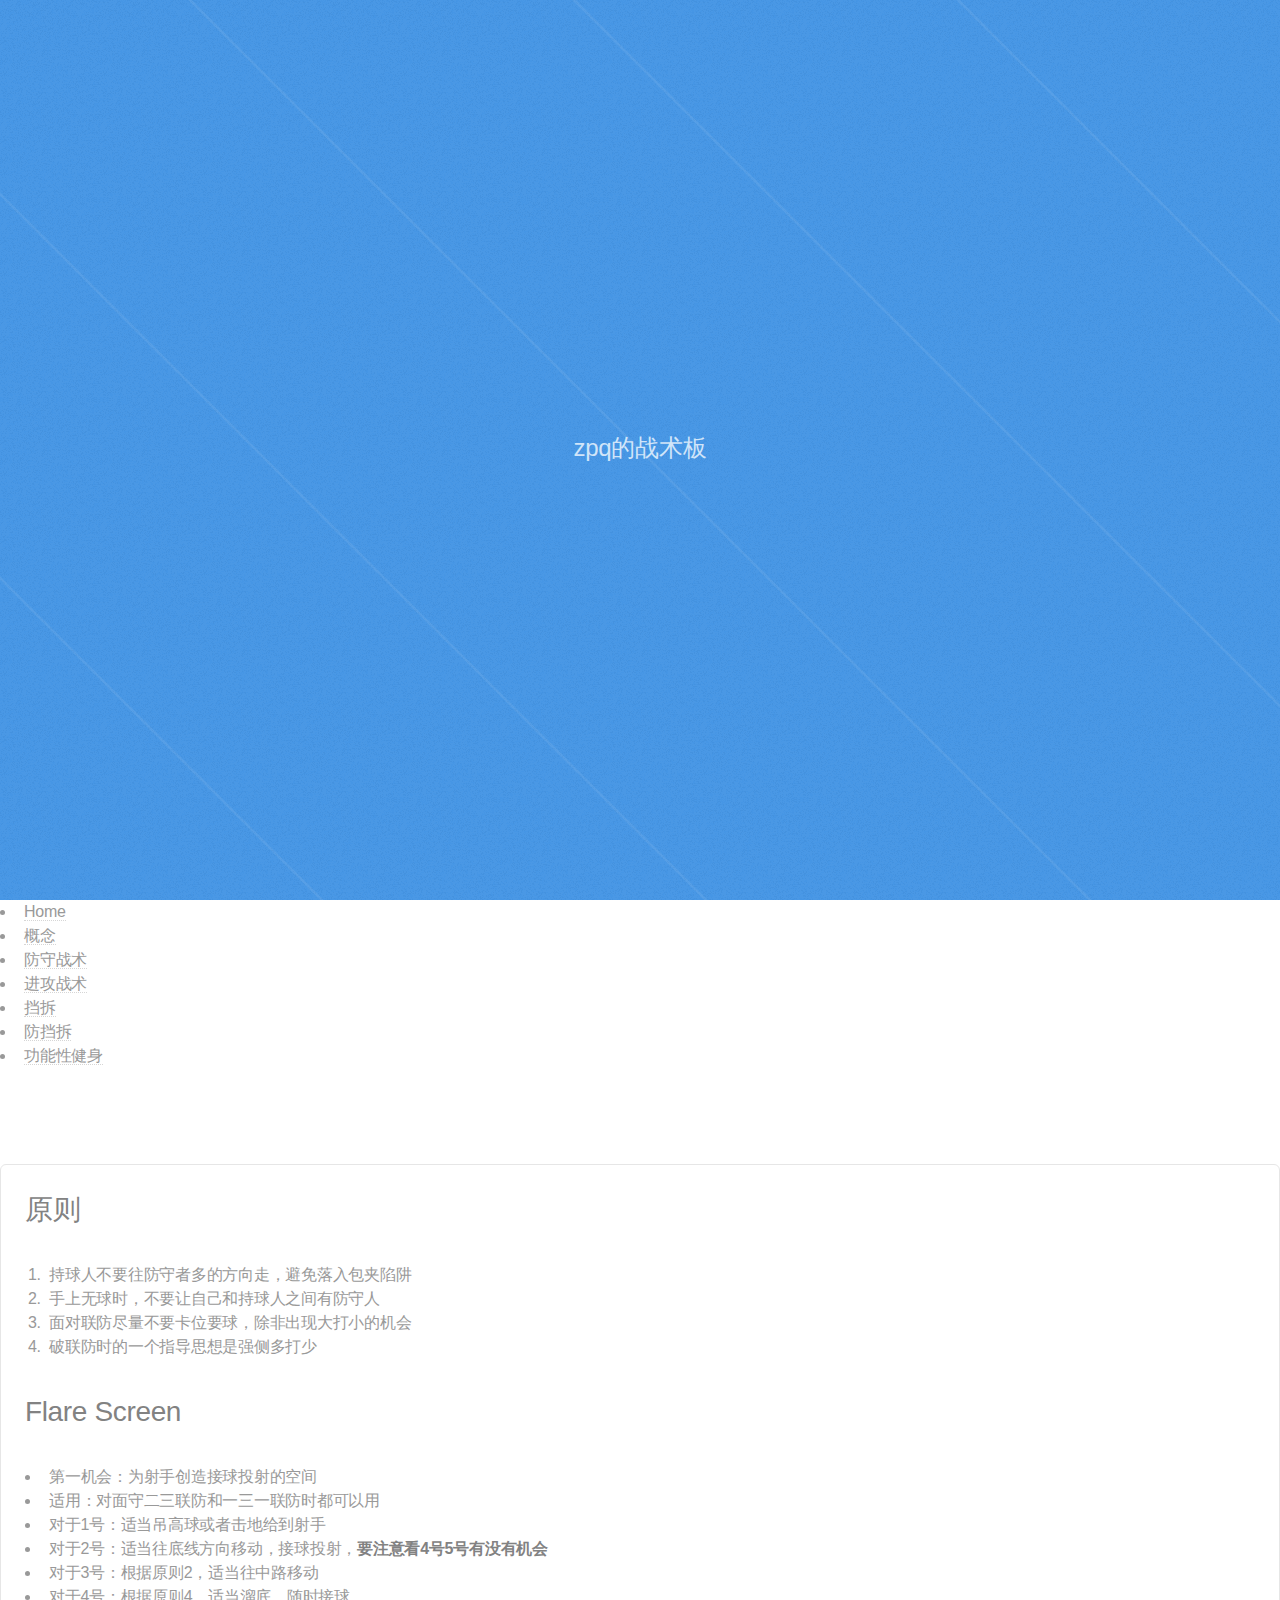
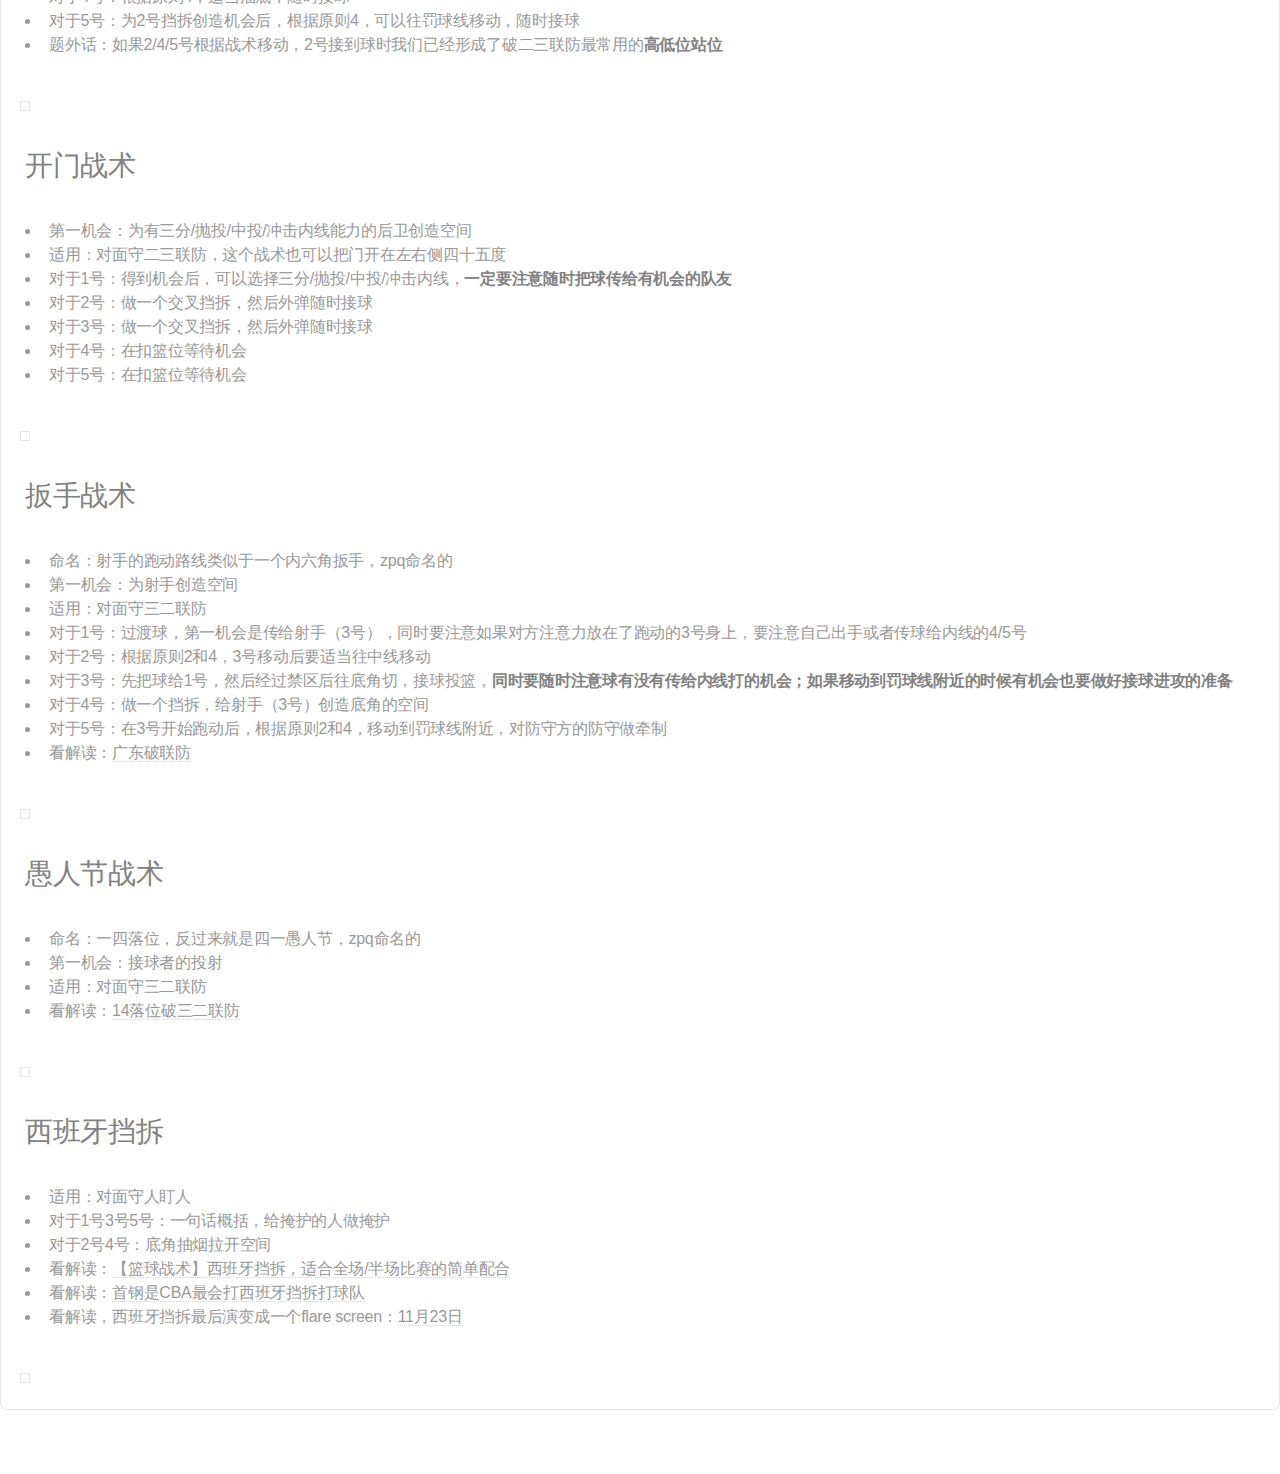
==== commit c7173984: "t" ====
--- a/attack.html
+++ b/attack.html
@@ -73,7 +73,7 @@
 
 								<section>
 									<h2>Flare Screen</h2>
-									<p style="background-color:#b1ddab;">
+									<p>
 									<ul>
 										<li>第一机会：为射手创造接球投射的空间</li>
 										<li>适用：对面守二三联防和一三一联防时都可以用</li>
@@ -84,6 +84,7 @@
 										<li>对于5号：为2号挡拆创造机会后，根据原则4，可以往罚球线移动，随时接球</li>
 										<li>题外话：如果2/4/5号根据战术移动，2号接到球时我们已经形成了破二三联防最常用的<b>高低位站位</b></li>
 									</ul>
+									<span class="image featured"><img src="images/flare.jpg" alt="" /></span>
 									</p>
 								</section>
 
@@ -99,12 +100,13 @@
 										<li>对于4号：在扣篮位等待机会</li>
 										<li>对于5号：在扣篮位等待机会</li>
 									</ul>
+									<span class="image featured"><img src="images/openthedoor.jpg" alt="" /></span>
 									</p>
 								</section>
 
 								<section>
 									<h2>扳手战术</h2>
-									<p style="background-color:#b1ddab;">
+									<p>
 									<ul>
 										<li>命名：射手的跑动路线类似于一个内六角扳手，zpq命名的</li>
 										<li>第一机会：为射手创造空间</li>
@@ -117,6 +119,7 @@
 										<li>对于5号：在3号开始跑动后，根据原则2和4，移动到罚球线附近，对防守方的防守做牵制</li>
 										<li>看解读：<a target="_blank" href="https://www.bilibili.com/video/BV1ux4y1G7eY">广东破联防</a></li>
 									</ul>
+									<span class="image featured"><img src="images/spanner.jpg" alt="" /></span>
 									</p>
 								</section>
 
@@ -130,12 +133,13 @@
 										<li>看解读：<a target="_blank" href="https://www.bilibili.com/video/BV1Rs4y1Y71K">14落位破三二联防</a>
 										</li>
 									</ul>
+									<span class="image featured"><img src="images/fools.jpg" alt="" /></span>
 									</p>
 								</section>
 
 								<section>
 									<h2>西班牙挡拆</h2>
-									<p style="background-color:#b1ddab;">
+									<p>
 									<ul>
 										<li>适用：对面守人盯人</li>
 										<li>对于1号3号5号：一句话概括，给掩护的人做掩护</li>
@@ -147,6 +151,7 @@
 										<li>看解读，西班牙挡拆最后演变成一个flare screen：<a target="_blank" href="https://www.bilibili.com/video/BV1v3411f7Bf">11月23日</a>
 										</li>
 									</ul>
+									<span class="image featured"><img src="images/spainP&R.jpg" alt="" /></span>
 									</p>
 								</section>
 
